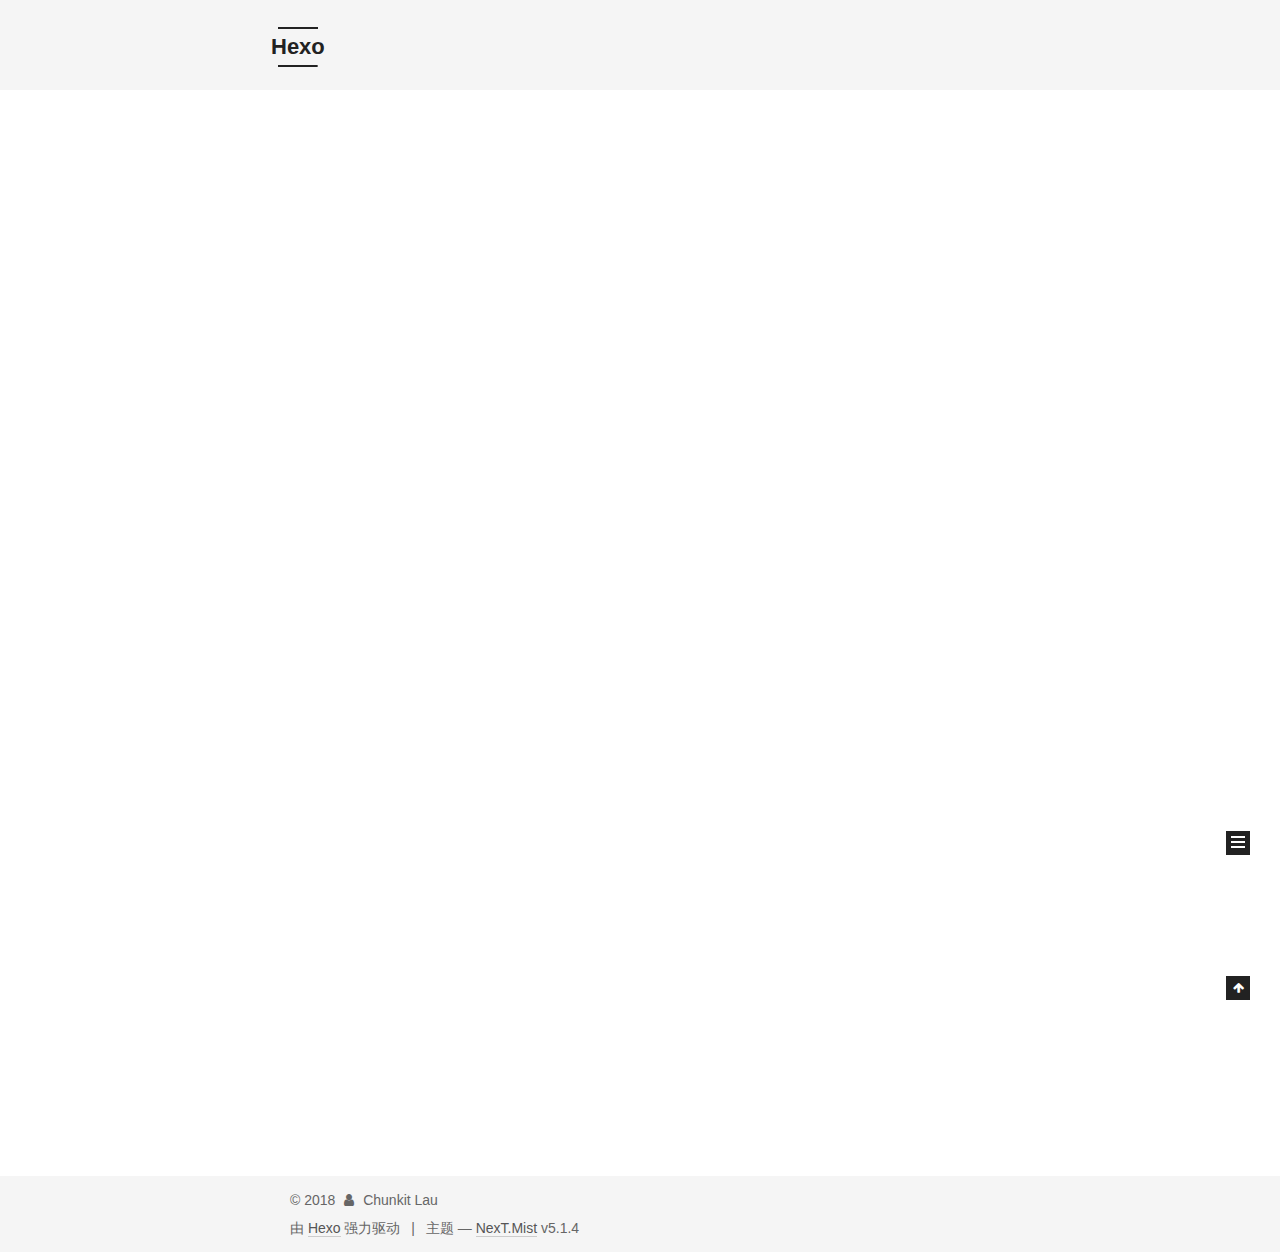
==== index.html @ 9e23fcc9 "Site updated: 2018-07-12 17:38:38" ====
<!DOCTYPE html>



  


<html class="theme-next mist use-motion" lang="zh-Hans">
<head>
  <meta charset="UTF-8"/>
<meta http-equiv="X-UA-Compatible" content="IE=edge" />
<meta name="viewport" content="width=device-width, initial-scale=1, maximum-scale=1"/>
<meta name="theme-color" content="#222">









<meta http-equiv="Cache-Control" content="no-transform" />
<meta http-equiv="Cache-Control" content="no-siteapp" />
















  
  
  <link href="/lib/fancybox/source/jquery.fancybox.css?v=2.1.5" rel="stylesheet" type="text/css" />







<link href="/lib/font-awesome/css/font-awesome.min.css?v=4.6.2" rel="stylesheet" type="text/css" />

<link href="/css/main.css?v=5.1.4" rel="stylesheet" type="text/css" />


  <link rel="apple-touch-icon" sizes="180x180" href="/images/apple-touch-icon-next.png?v=5.1.4">


  <link rel="icon" type="image/png" sizes="32x32" href="/images/favicon-32x32-next.png?v=5.1.4">


  <link rel="icon" type="image/png" sizes="16x16" href="/images/favicon-16x16-next.png?v=5.1.4">


  <link rel="mask-icon" href="/images/logo.svg?v=5.1.4" color="#222">





  <meta name="keywords" content="Hexo, NexT" />










<meta property="og:type" content="website">
<meta property="og:title" content="Hexo">
<meta property="og:url" content="http://yoursite.com/index.html">
<meta property="og:site_name" content="Hexo">
<meta property="og:locale" content="zh-Hans">
<meta name="twitter:card" content="summary">
<meta name="twitter:title" content="Hexo">



<script type="text/javascript" id="hexo.configurations">
  var NexT = window.NexT || {};
  var CONFIG = {
    root: '/',
    scheme: 'Mist',
    version: '5.1.4',
    sidebar: {"position":"left","display":"post","offset":12,"b2t":false,"scrollpercent":false,"onmobile":false},
    fancybox: true,
    tabs: true,
    motion: {"enable":true,"async":false,"transition":{"post_block":"fadeIn","post_header":"slideDownIn","post_body":"slideDownIn","coll_header":"slideLeftIn","sidebar":"slideUpIn"}},
    duoshuo: {
      userId: '0',
      author: '博主'
    },
    algolia: {
      applicationID: 'N5MAT02CD5',
      apiKey: '',
      indexName: 'chunkitlau.github.io',
      hits: {"per_page":10},
      labels: {"input_placeholder":"Search for Posts","hits_empty":"We didn't find any results for the search: ${query}","hits_stats":"${hits} results found in ${time} ms"}
    }
  };
</script>



  <link rel="canonical" href="http://yoursite.com/"/>





  <title>Hexo</title>
  





  <script type="text/javascript">
    var _hmt = _hmt || [];
    (function() {
      var hm = document.createElement("script");
      hm.src = "https://hm.baidu.com/hm.js?3baa346f0c1c2a21f8666bbfef09b961";
      var s = document.getElementsByTagName("script")[0];
      s.parentNode.insertBefore(hm, s);
    })();
  </script>




</head>

<body itemscope itemtype="http://schema.org/WebPage" lang="zh-Hans">

  
  
    
  

  <div class="container sidebar-position-left 
  page-home">
    <div class="headband"></div>

    <header id="header" class="header" itemscope itemtype="http://schema.org/WPHeader">
      <div class="header-inner"><div class="site-brand-wrapper">
  <div class="site-meta ">
    

    <div class="custom-logo-site-title">
      <a href="/"  class="brand" rel="start">
        <span class="logo-line-before"><i></i></span>
        <span class="site-title">Hexo</span>
        <span class="logo-line-after"><i></i></span>
      </a>
    </div>
      
        <p class="site-subtitle"></p>
      
  </div>

  <div class="site-nav-toggle">
    <button>
      <span class="btn-bar"></span>
      <span class="btn-bar"></span>
      <span class="btn-bar"></span>
    </button>
  </div>
</div>

<nav class="site-nav">
  

  
    <ul id="menu" class="menu">
      
        
        <li class="menu-item menu-item-home">
          <a href="/" rel="section">
            
              <i class="menu-item-icon fa fa-fw fa-home"></i> <br />
            
            首页
          </a>
        </li>
      
        
        <li class="menu-item menu-item-about">
          <a href="/about/" rel="section">
            
              <i class="menu-item-icon fa fa-fw fa-user"></i> <br />
            
            关于
          </a>
        </li>
      
        
        <li class="menu-item menu-item-tags">
          <a href="/tags/" rel="section">
            
              <i class="menu-item-icon fa fa-fw fa-tags"></i> <br />
            
            标签
          </a>
        </li>
      
        
        <li class="menu-item menu-item-categories">
          <a href="/categories/" rel="section">
            
              <i class="menu-item-icon fa fa-fw fa-th"></i> <br />
            
            分类
          </a>
        </li>
      
        
        <li class="menu-item menu-item-archives">
          <a href="/archives/" rel="section">
            
              <i class="menu-item-icon fa fa-fw fa-archive"></i> <br />
            
            归档
          </a>
        </li>
      

      
        <li class="menu-item menu-item-search">
          
            <a href="javascript:;" class="popup-trigger">
          
            
              <i class="menu-item-icon fa fa-search fa-fw"></i> <br />
            
            搜索
          </a>
        </li>
      
    </ul>
  

  
    <div class="site-search">
      
  
  <div class="algolia-popup popup search-popup">
    <div class="algolia-search">
      <div class="algolia-search-input-icon">
        <i class="fa fa-search"></i>
      </div>
      <div class="algolia-search-input" id="algolia-search-input"></div>
    </div>

    <div class="algolia-results">
      <div id="algolia-stats"></div>
      <div id="algolia-hits"></div>
      <div id="algolia-pagination" class="algolia-pagination"></div>
    </div>

    <span class="popup-btn-close">
      <i class="fa fa-times-circle"></i>
    </span>
  </div>




    </div>
  
</nav>



 </div>
    </header>

    <main id="main" class="main">
      <div class="main-inner">
        <div class="content-wrap">
          <div id="content" class="content">
            
  <section id="posts" class="posts-expand">
    
      

  

  
  
  

  <article class="post post-type-normal" itemscope itemtype="http://schema.org/Article">
  
  
  
  <div class="post-block">
    <link itemprop="mainEntityOfPage" href="http://yoursite.com/2018/07/11/hello-world/">

    <span hidden itemprop="author" itemscope itemtype="http://schema.org/Person">
      <meta itemprop="name" content="Chunkit Lau">
      <meta itemprop="description" content="">
      <meta itemprop="image" content="/images/avatar.gif">
    </span>

    <span hidden itemprop="publisher" itemscope itemtype="http://schema.org/Organization">
      <meta itemprop="name" content="Hexo">
    </span>

    
      <header class="post-header">

        
        
          <h1 class="post-title" itemprop="name headline">
                
                <a class="post-title-link" href="/2018/07/11/hello-world/" itemprop="url">Hello World</a></h1>
        

        <div class="post-meta">
          <span class="post-time">
            
              <span class="post-meta-item-icon">
                <i class="fa fa-calendar-o"></i>
              </span>
              
                <span class="post-meta-item-text">发表于</span>
              
              <time title="创建于" itemprop="dateCreated datePublished" datetime="2018-07-11T22:05:49+08:00">
                2018-07-11
              </time>
            

            

            
          </span>

          

          
            
          

          
          
             <span id="/2018/07/11/hello-world/" class="leancloud_visitors" data-flag-title="Hello World">
               <span class="post-meta-divider">|</span>
               <span class="post-meta-item-icon">
                 <i class="fa fa-eye"></i>
               </span>
               
                 <span class="post-meta-item-text">阅读次数&#58;</span>
               
                 <span class="leancloud-visitors-count"></span>
             </span>
          

          

          

          

        </div>
      </header>
    

    
    
    
    <div class="post-body" itemprop="articleBody">

      
      

      
        
          
            <p>Welcome to <a href="https://hexo.io/" target="_blank" rel="noopener">Hexo</a>! This is your very first post. Check <a href="https://hexo.io/docs/" target="_blank" rel="noopener">documentation</a> for more info. If you get any problems when using Hexo, you can find the answer in <a href="https://hexo.io/docs/troubleshooting.html" target="_blank" rel="noopener">troubleshooting</a> or you can ask me on <a href="https://github.com/hexojs/hexo/issues" target="_blank" rel="noopener">GitHub</a>.</p>
<h2 id="Quick-Start"><a href="#Quick-Start" class="headerlink" title="Quick Start"></a>Quick Start</h2><h3 id="Create-a-new-post"><a href="#Create-a-new-post" class="headerlink" title="Create a new post"></a>Create a new post</h3><figure class="highlight bash"><table><tr><td class="gutter"><pre><span class="line">1</span><br></pre></td><td class="code"><pre><span class="line">$ hexo new <span class="string">"My New Post"</span></span><br></pre></td></tr></table></figure>
<p>More info: <a href="https://hexo.io/docs/writing.html" target="_blank" rel="noopener">Writing</a></p>
<h3 id="Run-server"><a href="#Run-server" class="headerlink" title="Run server"></a>Run server</h3><figure class="highlight bash"><table><tr><td class="gutter"><pre><span class="line">1</span><br></pre></td><td class="code"><pre><span class="line">$ hexo server</span><br></pre></td></tr></table></figure>
<p>More info: <a href="https://hexo.io/docs/server.html" target="_blank" rel="noopener">Server</a></p>
<h3 id="Generate-static-files"><a href="#Generate-static-files" class="headerlink" title="Generate static files"></a>Generate static files</h3><figure class="highlight bash"><table><tr><td class="gutter"><pre><span class="line">1</span><br></pre></td><td class="code"><pre><span class="line">$ hexo generate</span><br></pre></td></tr></table></figure>
<p>More info: <a href="https://hexo.io/docs/generating.html" target="_blank" rel="noopener">Generating</a></p>
<h3 id="Deploy-to-remote-sites"><a href="#Deploy-to-remote-sites" class="headerlink" title="Deploy to remote sites"></a>Deploy to remote sites</h3><figure class="highlight bash"><table><tr><td class="gutter"><pre><span class="line">1</span><br></pre></td><td class="code"><pre><span class="line">$ hexo deploy</span><br></pre></td></tr></table></figure>
<p>More info: <a href="https://hexo.io/docs/deployment.html" target="_blank" rel="noopener">Deployment</a></p>

          
        
      
    </div>
    
    
    

    

    

    

    <footer class="post-footer">
      

      

      

      
      
        <div class="post-eof"></div>
      
    </footer>
  </div>
  
  
  
  </article>


    
  </section>

  


          </div>
          


          

        </div>
        
          
  
  <div class="sidebar-toggle">
    <div class="sidebar-toggle-line-wrap">
      <span class="sidebar-toggle-line sidebar-toggle-line-first"></span>
      <span class="sidebar-toggle-line sidebar-toggle-line-middle"></span>
      <span class="sidebar-toggle-line sidebar-toggle-line-last"></span>
    </div>
  </div>

  <aside id="sidebar" class="sidebar">
    
    <div class="sidebar-inner">

      

      

      <section class="site-overview-wrap sidebar-panel sidebar-panel-active">
        <div class="site-overview">
          <div class="site-author motion-element" itemprop="author" itemscope itemtype="http://schema.org/Person">
            
              <p class="site-author-name" itemprop="name">Chunkit Lau</p>
              <p class="site-description motion-element" itemprop="description"></p>
          </div>

          <nav class="site-state motion-element">

            
              <div class="site-state-item site-state-posts">
              
                <a href="/archives/">
              
                  <span class="site-state-item-count">1</span>
                  <span class="site-state-item-name">日志</span>
                </a>
              </div>
            

            

            

          </nav>

          

          

          
          

          
          

          

        </div>
      </section>

      

      

    </div>
  </aside>


        
      </div>
    </main>

    <footer id="footer" class="footer">
      <div class="footer-inner">
        <div class="copyright">&copy; <span itemprop="copyrightYear">2018</span>
  <span class="with-love">
    <i class="fa fa-user"></i>
  </span>
  <span class="author" itemprop="copyrightHolder">Chunkit Lau</span>

  
</div>


  <div class="powered-by">由 <a class="theme-link" target="_blank" href="https://hexo.io">Hexo</a> 强力驱动</div>



  <span class="post-meta-divider">|</span>



  <div class="theme-info">主题 &mdash; <a class="theme-link" target="_blank" href="https://github.com/iissnan/hexo-theme-next">NexT.Mist</a> v5.1.4</div>




        







        
      </div>
    </footer>

    
      <div class="back-to-top">
        <i class="fa fa-arrow-up"></i>
        
      </div>
    

    

  </div>

  

<script type="text/javascript">
  if (Object.prototype.toString.call(window.Promise) !== '[object Function]') {
    window.Promise = null;
  }
</script>









  












  
  
    <script type="text/javascript" src="/lib/jquery/index.js?v=2.1.3"></script>
  

  
  
    <script type="text/javascript" src="/lib/fastclick/lib/fastclick.min.js?v=1.0.6"></script>
  

  
  
    <script type="text/javascript" src="/lib/jquery_lazyload/jquery.lazyload.js?v=1.9.7"></script>
  

  
  
    <script type="text/javascript" src="/lib/velocity/velocity.min.js?v=1.2.1"></script>
  

  
  
    <script type="text/javascript" src="/lib/velocity/velocity.ui.min.js?v=1.2.1"></script>
  

  
  
    <script type="text/javascript" src="/lib/fancybox/source/jquery.fancybox.pack.js?v=2.1.5"></script>
  


  


  <script type="text/javascript" src="/js/src/utils.js?v=5.1.4"></script>

  <script type="text/javascript" src="/js/src/motion.js?v=5.1.4"></script>



  
  

  

  


  <script type="text/javascript" src="/js/src/bootstrap.js?v=5.1.4"></script>



  


  




	





  





  












  




  
  
  
  <link rel="stylesheet" href="/lib/algolia-instant-search/instantsearch.min.css">

  
  
  <script src="/lib/algolia-instant-search/instantsearch.min.js"></script>
  

  <script src="/js/src/algolia-search.js?v=5.1.4"></script>



  

  
  <script src="https://cdn1.lncld.net/static/js/av-core-mini-0.6.4.js"></script>
  <script>AV.initialize("2PmxTTbuvbkYBM9mvO3TwUJe-gzGzoHsz", "j1JaeFsKS33qqxUlwwRTXciv");</script>
  <script>
    function showTime(Counter) {
      var query = new AV.Query(Counter);
      var entries = [];
      var $visitors = $(".leancloud_visitors");

      $visitors.each(function () {
        entries.push( $(this).attr("id").trim() );
      });

      query.containedIn('url', entries);
      query.find()
        .done(function (results) {
          var COUNT_CONTAINER_REF = '.leancloud-visitors-count';

          if (results.length === 0) {
            $visitors.find(COUNT_CONTAINER_REF).text(0);
            return;
          }

          for (var i = 0; i < results.length; i++) {
            var item = results[i];
            var url = item.get('url');
            var time = item.get('time');
            var element = document.getElementById(url);

            $(element).find(COUNT_CONTAINER_REF).text(time);
          }
          for(var i = 0; i < entries.length; i++) {
            var url = entries[i];
            var element = document.getElementById(url);
            var countSpan = $(element).find(COUNT_CONTAINER_REF);
            if( countSpan.text() == '') {
              countSpan.text(0);
            }
          }
        })
        .fail(function (object, error) {
          console.log("Error: " + error.code + " " + error.message);
        });
    }

    function addCount(Counter) {
      var $visitors = $(".leancloud_visitors");
      var url = $visitors.attr('id').trim();
      var title = $visitors.attr('data-flag-title').trim();
      var query = new AV.Query(Counter);

      query.equalTo("url", url);
      query.find({
        success: function(results) {
          if (results.length > 0) {
            var counter = results[0];
            counter.fetchWhenSave(true);
            counter.increment("time");
            counter.save(null, {
              success: function(counter) {
                var $element = $(document.getElementById(url));
                $element.find('.leancloud-visitors-count').text(counter.get('time'));
              },
              error: function(counter, error) {
                console.log('Failed to save Visitor num, with error message: ' + error.message);
              }
            });
          } else {
            var newcounter = new Counter();
            /* Set ACL */
            var acl = new AV.ACL();
            acl.setPublicReadAccess(true);
            acl.setPublicWriteAccess(true);
            newcounter.setACL(acl);
            /* End Set ACL */
            newcounter.set("title", title);
            newcounter.set("url", url);
            newcounter.set("time", 1);
            newcounter.save(null, {
              success: function(newcounter) {
                var $element = $(document.getElementById(url));
                $element.find('.leancloud-visitors-count').text(newcounter.get('time'));
              },
              error: function(newcounter, error) {
                console.log('Failed to create');
              }
            });
          }
        },
        error: function(error) {
          console.log('Error:' + error.code + " " + error.message);
        }
      });
    }

    $(function() {
      var Counter = AV.Object.extend("Counter");
      if ($('.leancloud_visitors').length == 1) {
        addCount(Counter);
      } else if ($('.post-title-link').length > 1) {
        showTime(Counter);
      }
    });
  </script>



  

  

  
  

  

  

  

</body>
</html>
---- css/main.css ----
/* normalize.css v3.0.2 | MIT License | git.io/normalize */
html {
  font-family: sans-serif; /* 1 */
  -ms-text-size-adjust: 100%; /* 2 */
  -webkit-text-size-adjust: 100%; /* 2 */
}
body {
  margin: 0;
}
article,
aside,
details,
figcaption,
figure,
footer,
header,
hgroup,
main,
menu,
nav,
section,
summary {
  display: block;
}
audio,
canvas,
progress,
video {
  display: inline-block; /* 1 */
  vertical-align: baseline; /* 2 */
}
audio:not([controls]) {
  display: none;
  height: 0;
}
[hidden],
template {
  display: none;
}
a {
  background-color: transparent;
}
a:active,
a:hover {
  outline: 0;
}
abbr[title] {
  border-bottom: 1px dotted;
}
b,
strong {
  font-weight: bold;
}
dfn {
  font-style: italic;
}
h1 {
  font-size: 2em;
  margin: 0.67em 0;
}
mark {
  background: #ff0;
  color: #000;
}
small {
  font-size: 80%;
}
sub,
sup {
  font-size: 75%;
  line-height: 0;
  position: relative;
  vertical-align: baseline;
}
sup {
  top: -0.5em;
}
sub {
  bottom: -0.25em;
}
img {
  border: 0;
}
svg:not(:root) {
  overflow: hidden;
}
figure {
  margin: 1em 40px;
}
hr {
  -moz-box-sizing: content-box;
  box-sizing: content-box;
  height: 0;
}
pre {
  overflow: auto;
}
code,
kbd,
pre,
samp {
  font-family: monospace, monospace;
  font-size: 1em;
}
button,
input,
optgroup,
select,
textarea {
  color: inherit; /* 1 */
  font: inherit; /* 2 */
  margin: 0; /* 3 */
}
button {
  overflow: visible;
}
button,
select {
  text-transform: none;
}
button,
html input[type="button"],
input[type="reset"],
input[type="submit"] {
  -webkit-appearance: button; /* 2 */
  cursor: pointer; /* 3 */
}
button[disabled],
html input[disabled] {
  cursor: default;
}
button::-moz-focus-inner,
input::-moz-focus-inner {
  border: 0;
  padding: 0;
}
input {
  line-height: normal;
}
input[type="checkbox"],
input[type="radio"] {
  box-sizing: border-box; /* 1 */
  padding: 0; /* 2 */
}
input[type="number"]::-webkit-inner-spin-button,
input[type="number"]::-webkit-outer-spin-button {
  height: auto;
}
input[type="search"] {
  -webkit-appearance: textfield; /* 1 */
  -moz-box-sizing: content-box;
  -webkit-box-sizing: content-box; /* 2 */
  box-sizing: content-box;
}
input[type="search"]::-webkit-search-cancel-button,
input[type="search"]::-webkit-search-decoration {
  -webkit-appearance: none;
}
fieldset {
  border: 1px solid #c0c0c0;
  margin: 0 2px;
  padding: 0.35em 0.625em 0.75em;
}
legend {
  border: 0; /* 1 */
  padding: 0; /* 2 */
}
textarea {
  overflow: auto;
}
optgroup {
  font-weight: bold;
}
table {
  border-collapse: collapse;
  border-spacing: 0;
}
td,
th {
  padding: 0;
}
::selection {
  background: #262a30;
  color: #fff;
}
body {
  position: relative;
  font-family: 'Lato', "PingFang SC", "Microsoft YaHei", sans-serif;
  font-size: 14px;
  line-height: 2;
  color: #555;
  background: #fff;
}
@media (max-width: 767px) {
  body {
    padding-right: 0 !important;
  }
}
@media (min-width: 768px) and (max-width: 991px) {
  body {
    padding-right: 0 !important;
  }
}
@media (min-width: 1600px) {
  body {
    font-size: 16px;
  }
}
h1,
h2,
h3,
h4,
h5,
h6 {
  margin: 0;
  padding: 0;
  font-weight: bold;
  line-height: 1.5;
  font-family: 'Lato', "PingFang SC", "Microsoft YaHei", sans-serif;
}
h2,
h3,
h4,
h5,
h6 {
  margin: 20px 0 15px;
}
h1 {
  font-size: 24px;
}
@media (max-width: 767px) {
  h1 {
    font-size: 20px;
  }
}
h2 {
  font-size: 22px;
}
@media (max-width: 767px) {
  h2 {
    font-size: 18px;
  }
}
h3 {
  font-size: 20px;
}
@media (max-width: 767px) {
  h3 {
    font-size: 16px;
  }
}
h4 {
  font-size: 18px;
}
@media (max-width: 767px) {
  h4 {
    font-size: 14px;
  }
}
h5 {
  font-size: 16px;
}
@media (max-width: 767px) {
  h5 {
    font-size: 12px;
  }
}
h6 {
  font-size: 14px;
}
@media (max-width: 767px) {
  h6 {
    font-size: 10px;
  }
}
p {
  margin: 0 0 20px 0;
}
a {
  color: #555;
  text-decoration: none;
  outline: none;
  border-bottom: 1px solid #999;
  word-wrap: break-word;
}
a:hover {
  color: #222;
  border-bottom-color: #222;
}
blockquote {
  margin: 0;
  padding: 0;
}
img {
  display: block;
  margin: auto;
  max-width: 100%;
  height: auto;
}
hr {
  margin: 40px 0;
  height: 3px;
  border: none;
  background-color: #ddd;
  background-image: repeating-linear-gradient(-45deg, #fff, #fff 4px, transparent 4px, transparent 8px);
}
blockquote {
  padding: 0 15px;
  color: #666;
  border-left: 4px solid #ddd;
}
blockquote cite::before {
  content: "-";
  padding: 0 5px;
}
dt {
  font-weight: 700;
}
dd {
  margin: 0;
  padding: 0;
}
kbd {
  border: 1px solid #ccc;
  border-radius: 0.2em;
  box-shadow: 0.1em 0.1em 0.2em rgba(0,0,0,0.1);
  background-color: #f9f9f9;
  font-family: inherit;
  background-image: -webkit-linear-gradient(top, #eee, #fff, #eee);
  padding: 0.1em 0.3em;
  white-space: nowrap;
}
.text-left {
  text-align: left;
}
.text-center {
  text-align: center;
}
.text-right {
  text-align: right;
}
.text-justify {
  text-align: justify;
}
.text-nowrap {
  white-space: nowrap;
}
.text-lowercase {
  text-transform: lowercase;
}
.text-uppercase {
  text-transform: uppercase;
}
.text-capitalize {
  text-transform: capitalize;
}
.center-block {
  display: block;
  margin-left: auto;
  margin-right: auto;
}
.clearfix:before,
.clearfix:after {
  content: " ";
  display: table;
}
.clearfix:after {
  clear: both;
}
.pullquote {
  width: 45%;
}
.pullquote.left {
  float: left;
  margin-left: 5px;
  margin-right: 10px;
}
.pullquote.right {
  float: right;
  margin-left: 10px;
  margin-right: 5px;
}
.affix.affix.affix {
  position: fixed;
}
.translation {
  margin-top: -20px;
  font-size: 14px;
  color: #999;
}
.scrollbar-measure {
  width: 100px;
  height: 100px;
  overflow: scroll;
  position: absolute;
  top: -9999px;
}
.use-motion .motion-element {
  opacity: 0;
}
table {
  margin: 20px 0;
  width: 100%;
  border-collapse: collapse;
  border-spacing: 0;
  border: 1px solid #ddd;
  font-size: 14px;
  table-layout: fixed;
  word-wrap: break-all;
}
table>tbody>tr:nth-of-type(odd) {
  background-color: #f9f9f9;
}
table>tbody>tr:hover {
  background-color: #f5f5f5;
}
caption,
th,
td {
  padding: 8px;
  text-align: left;
  vertical-align: middle;
  font-weight: normal;
}
th,
td {
  border-bottom: 3px solid #ddd;
  border-right: 1px solid #eee;
}
th {
  padding-bottom: 10px;
  font-weight: 700;
}
td {
  border-bottom-width: 1px;
}
html,
body {
  height: 100%;
}
.container {
  position: relative;
  min-height: 100%;
}
.header-inner {
  margin: 0 auto;
  padding: 100px 0 70px;
  width: 700px;
}
@media (min-width: 1600px) {
  .container .header-inner {
    width: 900px;
  }
}
.main {
  padding-bottom: 150px;
}
.main-inner {
  margin: 0 auto;
  width: 700px;
}
@media (min-width: 1600px) {
  .container .main-inner {
    width: 900px;
  }
}
.footer {
  position: absolute;
  left: 0;
  bottom: 0;
  width: 100%;
  min-height: 50px;
}
.footer-inner {
  box-sizing: border-box;
  margin: 20px auto;
  width: 700px;
}
@media (min-width: 1600px) {
  .container .footer-inner {
    width: 900px;
  }
}
pre,
.highlight {
  overflow: auto;
  margin: 20px 0;
  padding: 0;
  font-size: 13px;
  color: #4d4d4c;
  background: #f7f7f7;
  line-height: 1.6;
}
pre,
code {
  font-family: consolas, Menlo, "PingFang SC", "Microsoft YaHei", monospace;
}
code {
  padding: 2px 4px;
  word-wrap: break-word;
  color: #555;
  background: #eee;
  border-radius: 3px;
  font-size: 13px;
}
pre {
  padding: 10px;
}
pre code {
  padding: 0;
  color: #4d4d4c;
  background: none;
  text-shadow: none;
}
.highlight {
  border-radius: 1px;
}
.highlight pre {
  border: none;
  margin: 0;
  padding: 10px 0;
}
.highlight table {
  margin: 0;
  width: auto;
  border: none;
}
.highlight td {
  border: none;
  padding: 0;
}
.highlight figcaption {
  font-size: 1em;
  color: #4d4d4c;
  line-height: 1em;
  margin-bottom: 1em;
}
.highlight figcaption:before,
.highlight figcaption:after {
  content: " ";
  display: table;
}
.highlight figcaption:after {
  clear: both;
}
.highlight figcaption a {
  float: right;
  color: #4d4d4c;
}
.highlight figcaption a:hover {
  border-bottom-color: #4d4d4c;
}
.highlight .gutter pre {
  padding-left: 10px;
  padding-right: 10px;
  color: #869194;
  text-align: right;
  background-color: #eff2f3;
}
.highlight .code pre {
  width: 100%;
  padding-left: 10px;
  padding-right: 10px;
  background-color: #f7f7f7;
}
.highlight .line {
  height: 20px;
}
.gutter {
  -webkit-user-select: none;
  -moz-user-select: none;
  -ms-user-select: none;
  user-select: none;
}
.gist table {
  width: auto;
}
.gist table td {
  border: none;
}
pre .deletion {
  background: #fdd;
}
pre .addition {
  background: #dfd;
}
pre .meta {
  color: #8959a8;
}
pre .comment {
  color: #8e908c;
}
pre .variable,
pre .attribute,
pre .tag,
pre .regexp,
pre .ruby .constant,
pre .xml .tag .title,
pre .xml .pi,
pre .xml .doctype,
pre .html .doctype,
pre .css .id,
pre .css .class,
pre .css .pseudo {
  color: #c82829;
}
pre .number,
pre .preprocessor,
pre .built_in,
pre .literal,
pre .params,
pre .constant,
pre .command {
  color: #f5871f;
}
pre .ruby .class .title,
pre .css .rules .attribute,
pre .string,
pre .value,
pre .inheritance,
pre .header,
pre .ruby .symbol,
pre .xml .cdata,
pre .special,
pre .number,
pre .formula {
  color: #718c00;
}
pre .title,
pre .css .hexcolor {
  color: #3e999f;
}
pre .function,
pre .python .decorator,
pre .python .title,
pre .ruby .function .title,
pre .ruby .title .keyword,
pre .perl .sub,
pre .javascript .title,
pre .coffeescript .title {
  color: #4271ae;
}
pre .keyword,
pre .javascript .function {
  color: #8959a8;
}
.full-image.full-image.full-image.full-image {
  border: none;
  max-width: 100%;
  width: auto;
  margin: 20px auto 25px;
}
@media (min-width: 992px) {
  .full-image.full-image.full-image.full-image {
    max-width: none;
    width: 110%;
    margin: 25px -5%;
  }
}
.blockquote-center,
.page-home .post-type-quote blockquote,
.page-post-detail .post-type-quote blockquote {
  position: relative;
  margin: 40px 0;
  padding: 0;
  border-left: none;
  text-align: center;
}
.blockquote-center::before,
.page-home .post-type-quote blockquote::before,
.page-post-detail .post-type-quote blockquote::before,
.blockquote-center::after,
.page-home .post-type-quote blockquote::after,
.page-post-detail .post-type-quote blockquote::after {
  position: absolute;
  content: ' ';
  display: block;
  width: 100%;
  height: 24px;
  opacity: 0.2;
  background-repeat: no-repeat;
  background-position: 0 -6px;
  background-size: 22px 22px;
}
.blockquote-center::before,
.page-home .post-type-quote blockquote::before,
.page-post-detail .post-type-quote blockquote::before {
  top: -20px;
  background-image: url("../images/quote-l.svg");
  border-top: 1px solid #ccc;
}
.blockquote-center::after,
.page-home .post-type-quote blockquote::after,
.page-post-detail .post-type-quote blockquote::after {
  bottom: -20px;
  background-image: url("../images/quote-r.svg");
  border-bottom: 1px solid #ccc;
  background-position: 100% 8px;
}
.blockquote-center p,
.page-home .post-type-quote blockquote p,
.page-post-detail .post-type-quote blockquote p,
.blockquote-center div,
.page-home .post-type-quote blockquote div,
.page-post-detail .post-type-quote blockquote div {
  text-align: center;
}
.post .post-body .group-picture img {
  box-sizing: border-box;
  padding: 0 3px;
  border: none;
}
.post .group-picture-row {
  overflow: hidden;
  margin-top: 6px;
}
.post .group-picture-row:first-child {
  margin-top: 0;
}
.post .group-picture-column {
  float: left;
}
.page-post-detail .post-body .group-picture-column {
  float: none;
  margin-top: 10px;
  width: auto !important;
}
.page-post-detail .post-body .group-picture-column img {
  margin: 0 auto;
}
.page-archive .group-picture-container {
  overflow: hidden;
}
.page-archive .group-picture-row {
  float: left;
}
.page-archive .group-picture-row:first-child {
  margin-top: 6px;
}
.page-archive .group-picture-column {
  max-width: 150px;
  max-height: 150px;
}
.post-body .note {
  position: relative;
  padding: 15px;
  margin-bottom: 20px;
  border: 1px solid #eee;
  border-left-width: 5px;
  border-radius: 3px;
}
.post-body .note h2,
.post-body .note h3,
.post-body .note h4,
.post-body .note h5,
.post-body .note h6 {
  margin-top: 0;
  margin-bottom: 0;
  border-bottom: initial;
  padding-top: 0 !important;
}
.post-body .note p:first-child,
.post-body .note ul:first-child,
.post-body .note ol:first-child,
.post-body .note table:first-child,
.post-body .note pre:first-child,
.post-body .note blockquote:first-child {
  margin-top: 0;
}
.post-body .note p:last-child,
.post-body .note ul:last-child,
.post-body .note ol:last-child,
.post-body .note table:last-child,
.post-body .note pre:last-child,
.post-body .note blockquote:last-child {
  margin-bottom: 0;
}
.post-body .note.default {
  border-left-color: #777;
}
.post-body .note.default h2,
.post-body .note.default h3,
.post-body .note.default h4,
.post-body .note.default h5,
.post-body .note.default h6 {
  color: #777;
}
.post-body .note.primary {
  border-left-color: #6f42c1;
}
.post-body .note.primary h2,
.post-body .note.primary h3,
.post-body .note.primary h4,
.post-body .note.primary h5,
.post-body .note.primary h6 {
  color: #6f42c1;
}
.post-body .note.info {
  border-left-color: #428bca;
}
.post-body .note.info h2,
.post-body .note.info h3,
.post-body .note.info h4,
.post-body .note.info h5,
.post-body .note.info h6 {
  color: #428bca;
}
.post-body .note.success {
  border-left-color: #5cb85c;
}
.post-body .note.success h2,
.post-body .note.success h3,
.post-body .note.success h4,
.post-body .note.success h5,
.post-body .note.success h6 {
  color: #5cb85c;
}
.post-body .note.warning {
  border-left-color: #f0ad4e;
}
.post-body .note.warning h2,
.post-body .note.warning h3,
.post-body .note.warning h4,
.post-body .note.warning h5,
.post-body .note.warning h6 {
  color: #f0ad4e;
}
.post-body .note.danger {
  border-left-color: #d9534f;
}
.post-body .note.danger h2,
.post-body .note.danger h3,
.post-body .note.danger h4,
.post-body .note.danger h5,
.post-body .note.danger h6 {
  color: #d9534f;
}
.post-body .label {
  display: inline;
  padding: 0 2px;
  white-space: nowrap;
}
.post-body .label.default {
  background-color: #f0f0f0;
}
.post-body .label.primary {
  background-color: #efe6f7;
}
.post-body .label.info {
  background-color: #e5f2f8;
}
.post-body .label.success {
  background-color: #e7f4e9;
}
.post-body .label.warning {
  background-color: #fcf6e1;
}
.post-body .label.danger {
  background-color: #fae8eb;
}
.post-body .tabs {
  position: relative;
  display: block;
  margin-bottom: 20px;
  padding-top: 10px;
}
.post-body .tabs ul.nav-tabs {
  margin: 0;
  padding: 0;
  display: flex;
  margin-bottom: -1px;
}
@media (max-width: 413px) {
  .post-body .tabs ul.nav-tabs {
    display: block;
    margin-bottom: 5px;
  }
}
.post-body .tabs ul.nav-tabs li.tab {
  list-style-type: none !important;
  margin: 0 0.25em 0 0;
  border-top: 3px solid transparent;
  border-left: 1px solid transparent;
  border-right: 1px solid transparent;
}
@media (max-width: 413px) {
  .post-body .tabs ul.nav-tabs li.tab {
    margin: initial;
    border-top: 1px solid transparent;
    border-left: 3px solid transparent;
    border-right: 1px solid transparent;
    border-bottom: 1px solid transparent;
  }
}
.post-body .tabs ul.nav-tabs li.tab a {
  outline: 0;
  border-bottom: initial;
  display: block;
  line-height: 1.8em;
  padding: 0.25em 0.75em;
  transition-duration: 0.2s;
  transition-timing-function: ease-out;
  transition-delay: 0s;
}
.post-body .tabs ul.nav-tabs li.tab a i {
  width: 1.285714285714286em;
}
.post-body .tabs ul.nav-tabs li.tab.active {
  border-top: 3px solid #fc6423;
  border-left: 1px solid #ddd;
  border-right: 1px solid #ddd;
  background-color: #fff;
}
@media (max-width: 413px) {
  .post-body .tabs ul.nav-tabs li.tab.active {
    border-top: 1px solid #ddd;
    border-left: 3px solid #fc6423;
    border-right: 1px solid #ddd;
    border-bottom: 1px solid #ddd;
  }
}
.post-body .tabs ul.nav-tabs li.tab.active a {
  cursor: default;
  color: #555;
}
.post-body .tabs .tab-content {
  background-color: #fff;
}
.post-body .tabs .tab-content .tab-pane {
  border: 1px solid #ddd;
  padding: 20px 20px 0 20px;
}
.post-body .tabs .tab-content .tab-pane:not(.active) {
  display: none !important;
}
.post-body .tabs .tab-content .tab-pane.active {
  display: block !important;
}
.btn {
  display: inline-block;
  padding: 0 20px;
  font-size: 14px;
  color: #555;
  background: transparent;
  border: 2px solid #222;
  text-decoration: none;
  border-radius: 0;
  transition-property: background-color;
  transition-duration: 0.2s;
  transition-timing-function: ease-in-out;
  transition-delay: 0s;
  line-height: 2;
}
.btn:hover {
  border-color: #222;
  color: #222;
  background: #fff;
}
.btn +.btn {
  margin: 0 0 8px 8px;
}
.btn .fa-fw {
  width: 1.285714285714286em;
  text-align: left;
}
.btn-bar {
  display: block;
  width: 22px;
  height: 2px;
  background: #555;
  border-radius: 1px;
}
.btn-bar+.btn-bar {
  margin-top: 4px;
}
.pagination {
  margin: 120px 0 40px;
  text-align: center;
  border-top: 1px solid #eee;
}
.page-number-basic,
.pagination .prev,
.pagination .next,
.pagination .page-number,
.pagination .space {
  display: inline-block;
  position: relative;
  top: -1px;
  margin: 0 10px;
  padding: 0 11px;
}
@media (max-width: 767px) {
  .page-number-basic,
  .pagination .prev,
  .pagination .next,
  .pagination .page-number,
  .pagination .space {
    margin: 0 5px;
  }
}
.pagination .prev,
.pagination .next,
.pagination .page-number {
  border-bottom: 0;
  border-top: 1px solid #eee;
  transition-property: border-color;
  transition-duration: 0.2s;
  transition-timing-function: ease-in-out;
  transition-delay: 0s;
}
.pagination .prev:hover,
.pagination .next:hover,
.pagination .page-number:hover {
  border-top-color: #222;
}
.pagination .space {
  padding: 0;
  margin: 0;
}
.pagination .prev {
  margin-left: 0;
}
.pagination .next {
  margin-right: 0;
}
.pagination .page-number.current,
.algolia-pagination .current .page-number {
  color: #fff;
  background: #ccc;
  border-top-color: #ccc;
}
@media (max-width: 767px) {
  .pagination {
    border-top: none;
  }
  .pagination .prev,
  .pagination .next,
  .pagination .page-number {
    margin-bottom: 10px;
    border-top: 0;
    border-bottom: 1px solid #eee;
    padding: 0 10px;
  }
  .pagination .prev:hover,
  .pagination .next:hover,
  .pagination .page-number:hover {
    border-bottom-color: #222;
  }
}
.comments {
  margin: 60px 20px 0;
}
.tag-cloud {
  text-align: center;
}
.tag-cloud a {
  display: inline-block;
  margin: 10px;
}
.back-to-top {
  box-sizing: border-box;
  position: fixed;
  bottom: -100px;
  right: 30px;
  z-index: 1050;
  padding: 0 6px;
  width: 24px;
  background: #222;
  font-size: 12px;
  opacity: 1;
  color: #fff;
  cursor: pointer;
  text-align: center;
  -webkit-transform: translateZ(0);
  transition-property: bottom;
  transition-duration: 0.2s;
  transition-timing-function: ease-in-out;
  transition-delay: 0s;
}
@media (min-width: 768px) and (max-width: 991px) {
  .back-to-top {
    display: none !important;
  }
}
@media (max-width: 767px) {
  .back-to-top {
    display: none !important;
  }
}
.back-to-top.back-to-top-on {
  bottom: 19px;
}
.header {
  background: transparent;
}
.header-inner {
  position: relative;
}
.headband {
  height: 3px;
  background: #222;
}
.site-meta {
  margin: 0;
  text-align: left;
}
@media (max-width: 767px) {
  .site-meta {
    text-align: center;
  }
}
.brand {
  position: relative;
  display: inline-block;
  padding: 0 40px;
  color: #222;
  background: #222;
  border-bottom: none;
}
.brand:hover {
  color: #222;
}
.logo {
  display: inline-block;
  margin-right: 5px;
  line-height: 36px;
  vertical-align: top;
}
.site-title {
  display: inline-block;
  vertical-align: top;
  line-height: 36px;
  font-size: 20px;
  font-weight: normal;
  font-family: 'Lato', "PingFang SC", "Microsoft YaHei", sans-serif;
}
.site-subtitle {
  margin-top: 10px;
  font-size: 13px;
  color: #999;
}
.use-motion .brand {
  opacity: 0;
}
.use-motion .logo,
.use-motion .site-title,
.use-motion .site-subtitle {
  opacity: 0;
  position: relative;
  top: -10px;
}
.site-nav-toggle {
  display: none;
  position: absolute;
  top: 10px;
  left: 10px;
}
@media (max-width: 767px) {
  .site-nav-toggle {
    display: block;
  }
}
.site-nav-toggle button {
  margin-top: 2px;
  padding: 9px 10px;
  background: transparent;
  border: none;
}
@media (max-width: 767px) {
  .site-nav {
    display: none;
    margin: 0 -10px;
    padding: 0 10px;
    clear: both;
    border-top: 1px solid #ddd;
  }
}
@media (min-width: 768px) and (max-width: 991px) {
  .site-nav {
    display: block !important;
  }
}
@media (min-width: 992px) {
  .site-nav {
    display: block !important;
  }
}
.menu {
  margin-top: 20px;
  padding-left: 0;
  text-align: center;
}
.menu .menu-item {
  display: inline-block;
  margin: 0 10px;
  list-style: none;
}
@media screen and (max-width: 767px) {
  .menu .menu-item {
    margin-top: 10px;
  }
}
.menu .menu-item a {
  display: block;
  font-size: 13px;
  line-height: inherit;
  border-bottom: 1px solid transparent;
  transition-property: border-color;
  transition-duration: 0.2s;
  transition-timing-function: ease-in-out;
  transition-delay: 0s;
}
.menu .menu-item a:hover {
  border-bottom-color: #222;
}
.menu .menu-item .fa {
  margin-right: 5px;
}
.use-motion .menu-item {
  opacity: 0;
}
.post-body {
  font-family: 'Lato', "PingFang SC", "Microsoft YaHei", sans-serif;
}
@media (max-width: 767px) {
  .post-body {
    word-break: break-word;
  }
}
.post-body .fancybox img {
  display: block !important;
  margin: 0 auto;
  cursor: pointer;
  cursor: zoom-in;
  cursor: -webkit-zoom-in;
}
.post-body .image-caption,
.post-body .figure .caption {
  margin: -20px auto 15px;
  text-align: center;
  font-size: 14px;
  color: #999;
  font-weight: bold;
  line-height: 1;
}
.post-sticky-flag {
  display: inline-block;
  font-size: 16px;
  -ms-transform: rotate(30deg);
  -webkit-transform: rotate(30deg);
  -moz-transform: rotate(30deg);
  -ms-transform: rotate(30deg);
  -o-transform: rotate(30deg);
  transform: rotate(30deg);
}
.use-motion .post-block,
.use-motion .pagination,
.use-motion .comments {
  opacity: 0;
}
.use-motion .post-header {
  opacity: 0;
}
.use-motion .post-body {
  opacity: 0;
}
.use-motion .collection-title {
  opacity: 0;
}
.posts-expand {
  padding-top: 40px;
}
@media (max-width: 767px) {
  .posts-expand {
    margin: 0 20px;
  }
  .post-body pre .gutter pre {
    padding-right: 10px;
  }
  .post-body .highlight {
    margin-left: 0px;
    margin-right: 0px;
    padding: 0;
  }
  .post-body .highlight .gutter pre {
    padding-right: 10px;
  }
}
@media (min-width: 992px) {
  .posts-expand .post-body {
    text-align: justify;
  }
}
.posts-expand .post-body h2,
.posts-expand .post-body h3,
.posts-expand .post-body h4,
.posts-expand .post-body h5,
.posts-expand .post-body h6 {
  padding-top: 10px;
}
.posts-expand .post-body h2 .header-anchor,
.posts-expand .post-body h3 .header-anchor,
.posts-expand .post-body h4 .header-anchor,
.posts-expand .post-body h5 .header-anchor,
.posts-expand .post-body h6 .header-anchor {
  float: right;
  margin-left: 10px;
  color: #ccc;
  border-bottom-style: none;
  visibility: hidden;
}
.posts-expand .post-body h2 .header-anchor:hover,
.posts-expand .post-body h3 .header-anchor:hover,
.posts-expand .post-body h4 .header-anchor:hover,
.posts-expand .post-body h5 .header-anchor:hover,
.posts-expand .post-body h6 .header-anchor:hover {
  color: inherit;
}
.posts-expand .post-body h2:hover .header-anchor,
.posts-expand .post-body h3:hover .header-anchor,
.posts-expand .post-body h4:hover .header-anchor,
.posts-expand .post-body h5:hover .header-anchor,
.posts-expand .post-body h6:hover .header-anchor {
  visibility: visible;
}
.posts-expand .post-body ul li {
  list-style: circle;
}
.posts-expand .post-body img {
  box-sizing: border-box;
  margin: auto;
  padding: 3px;
  border: 1px solid #ddd;
}
.posts-expand .post-body .fancybox img {
  margin: 0 auto 25px;
}
@media (max-width: 767px) {
  .posts-collapse {
    margin: 0 20px;
  }
  .posts-collapse .post-title,
  .posts-collapse .post-meta {
    display: block;
    width: auto;
    text-align: left;
  }
}
.posts-collapse {
  position: relative;
  z-index: 1010;
  margin-left: 0;
}
.posts-collapse::after {
  content: " ";
  position: absolute;
  top: 20px;
  left: 0;
  margin-left: -2px;
  width: 4px;
  height: 100%;
  background: #f5f5f5;
  z-index: -1;
}
@media (max-width: 767px) {
  .posts-collapse {
    margin: 0 20px;
  }
}
.posts-collapse .collection-title {
  position: relative;
  margin: 60px 0;
}
.posts-collapse .collection-title h1,
.posts-collapse .collection-title h2 {
  margin-left: 20px;
}
.posts-collapse .collection-title small {
  color: #bbb;
  margin-left: 5px;
}
.posts-collapse .collection-title::before {
  content: " ";
  position: absolute;
  left: 0;
  top: 50%;
  margin-left: -4px;
  margin-top: -4px;
  width: 8px;
  height: 8px;
  background: #bbb;
  border-radius: 50%;
}
.posts-collapse .post {
  margin: 30px 0;
}
.posts-collapse .post-header {
  position: relative;
  transition-duration: 0.2s;
  transition-timing-function: ease-in-out;
  transition-delay: 0s;
  transition-property: border;
  border-bottom: 1px dashed #ccc;
}
.posts-collapse .post-header::before {
  content: " ";
  position: absolute;
  left: 0;
  top: 12px;
  width: 6px;
  height: 6px;
  margin-left: -4px;
  background: #bbb;
  border-radius: 50%;
  border: 1px solid #fff;
  transition-duration: 0.2s;
  transition-timing-function: ease-in-out;
  transition-delay: 0s;
  transition-property: background;
}
.posts-collapse .post-header:hover {
  border-bottom-color: #666;
}
.posts-collapse .post-header:hover::before {
  background: #222;
}
.posts-collapse .post-meta {
  position: absolute;
  font-size: 12px;
  left: 20px;
  top: 5px;
}
.posts-collapse .post-comments-count {
  display: none;
}
.posts-collapse .post-title {
  margin-left: 60px;
  font-size: 16px;
  font-weight: normal;
  line-height: inherit;
}
.posts-collapse .post-title::after {
  margin-left: 3px;
  opacity: 0.6;
}
.posts-collapse .post-title a {
  color: #666;
  border-bottom: none;
}
.page-home .post-type-quote .post-header,
.page-post-detail .post-type-quote .post-header,
.page-home .post-type-quote .post-tags,
.page-post-detail .post-type-quote .post-tags {
  display: none;
}
.posts-expand .post-title {
  text-align: center;
  word-break: break-word;
  font-weight: 400;
}
.posts-expand .post-title-link {
  display: inline-block;
  position: relative;
  color: #555;
  border-bottom: none;
  line-height: 1.2;
  vertical-align: top;
}
.posts-expand .post-title-link::before {
  content: "";
  position: absolute;
  width: 100%;
  height: 2px;
  bottom: 0;
  left: 0;
  background-color: #000;
  visibility: hidden;
  -webkit-transform: scaleX(0);
  -moz-transform: scaleX(0);
  -ms-transform: scaleX(0);
  -o-transform: scaleX(0);
  transform: scaleX(0);
  transition-duration: 0.2s;
  transition-timing-function: ease-in-out;
  transition-delay: 0s;
}
.posts-expand .post-title-link:hover::before {
  visibility: visible;
  -webkit-transform: scaleX(1);
  -moz-transform: scaleX(1);
  -ms-transform: scaleX(1);
  -o-transform: scaleX(1);
  transform: scaleX(1);
}
.posts-expand .post-title-link .fa {
  font-size: 16px;
}
.posts-expand .post-meta {
  margin: 3px 0 60px 0;
  color: #999;
  font-family: 'Lato', "PingFang SC", "Microsoft YaHei", sans-serif;
  font-size: 12px;
  text-align: center;
}
.posts-expand .post-meta .post-category-list {
  display: inline-block;
  margin: 0;
  padding: 3px;
}
.posts-expand .post-meta .post-category-list-link {
  color: #999;
}
.posts-expand .post-meta .post-description {
  font-size: 14px;
  margin-top: 2px;
}
.post-meta-divider {
  margin: 0 0.5em;
}
.post-meta-item-icon {
  margin-right: 3px;
}
@media (min-width: 768px) and (max-width: 991px) {
  .post-meta-item-icon {
    display: inline-block;
  }
}
@media (max-width: 767px) {
  .post-meta-item-icon {
    display: inline-block;
  }
}
@media (min-width: 768px) and (max-width: 991px) {
  .post-meta-item-text {
    display: none;
  }
}
@media (max-width: 767px) {
  .post-meta-item-text {
    display: none;
  }
}
@media (max-width: 767px) {
  .posts-expand .post-comments-count {
    display: none;
  }
}
.post-button {
  margin-top: 40px;
}
.posts-expand .post-tags {
  margin-top: 40px;
  text-align: center;
}
.posts-expand .post-tags a {
  display: inline-block;
  margin-right: 10px;
  font-size: 13px;
}
.post-nav {
  display: table;
  margin-top: 15px;
  width: 100%;
  border-top: 1px solid #eee;
}
.post-nav-divider {
  display: table-cell;
  width: 10%;
}
.post-nav-item {
  display: table-cell;
  padding: 10px 0 0 0;
  width: 45%;
  vertical-align: top;
}
.post-nav-item a {
  position: relative;
  display: block;
  line-height: 25px;
  font-size: 14px;
  color: #555;
  border-bottom: none;
}
.post-nav-item a:hover {
  color: #222;
  border-bottom: none;
}
.post-nav-item a:active {
  top: 2px;
}
.post-nav-item .fa {
  position: absolute;
  top: 8px;
  left: 0;
  font-size: 12px;
}
.post-nav-next a {
  padding-left: 15px;
}
.post-nav-prev {
  text-align: right;
}
.post-nav-prev a {
  padding-right: 15px;
}
.post-nav-prev .fa {
  right: 0;
  left: auto;
}
.posts-expand .post-eof {
  display: block;
  margin: 80px auto 60px;
  width: 8%;
  height: 1px;
  background: #ccc;
  text-align: center;
}
.post:last-child .post-eof.post-eof.post-eof {
  display: none;
}
.post-gallery {
  display: table;
  table-layout: fixed;
  width: 100%;
  border-collapse: separate;
}
.post-gallery-row {
  display: table-row;
}
.post-gallery .post-gallery-img {
  display: table-cell;
  text-align: center;
  vertical-align: middle;
  border: none;
}
.post-gallery .post-gallery-img img {
  max-width: 100%;
  max-height: 100%;
  border: none;
}
.fancybox-close,
.fancybox-close:hover {
  border: none;
}
.rtl.post-body p,
.rtl.post-body a,
.rtl.post-body h1,
.rtl.post-body h2,
.rtl.post-body h3,
.rtl.post-body h4,
.rtl.post-body h5,
.rtl.post-body h6,
.rtl.post-body li,
.rtl.post-body ul,
.rtl.post-body ol {
  direction: rtl;
  font-family: UKIJ Ekran;
}
.rtl.post-title {
  font-family: UKIJ Ekran;
}
.sidebar {
  position: fixed;
  right: 0;
  top: 0;
  bottom: 0;
  width: 0;
  z-index: 1040;
  box-shadow: inset 0 2px 6px #000;
  background: #222;
  -webkit-transform: translateZ(0);
}
.sidebar a {
  color: #999;
  border-bottom-color: #555;
}
.sidebar a:hover {
  color: #eee;
}
@media (min-width: 768px) and (max-width: 991px) {
  .sidebar {
    display: none !important;
  }
}
@media (max-width: 767px) {
  .sidebar {
    display: none !important;
  }
}
.sidebar-inner {
  position: relative;
  padding: 20px 10px;
  color: #999;
  text-align: center;
}
.site-overview-wrap {
  overflow: hidden;
}
.site-overview {
  overflow-y: auto;
  overflow-x: hidden;
}
.sidebar-toggle {
  position: fixed;
  right: 30px;
  bottom: 45px;
  width: 14px;
  height: 14px;
  padding: 5px;
  background: #222;
  line-height: 0;
  z-index: 1050;
  cursor: pointer;
  -webkit-transform: translateZ(0);
}
@media (min-width: 768px) and (max-width: 991px) {
  .sidebar-toggle {
    display: none !important;
  }
}
@media (max-width: 767px) {
  .sidebar-toggle {
    display: none !important;
  }
}
.sidebar-toggle-line {
  position: relative;
  display: inline-block;
  vertical-align: top;
  height: 2px;
  width: 100%;
  background: #fff;
  margin-top: 3px;
}
.sidebar-toggle-line:first-child {
  margin-top: 0;
}
.site-author-image {
  display: block;
  margin: 0 auto;
  padding: 2px;
  max-width: 96px;
  height: auto;
  border: 2px solid #333;
}
.site-author-name {
  margin: 5px 0 0;
  text-align: center;
  color: #f5f5f5;
  font-weight: normal;
}
.site-description {
  margin-top: 5px;
  text-align: center;
  font-size: 14px;
  color: #999;
}
.site-state {
  overflow: hidden;
  line-height: 1.4;
  white-space: nowrap;
  text-align: center;
}
.site-state-item {
  display: inline-block;
  padding: 0 15px;
  border-left: 1px solid #333;
}
.site-state-item:first-child {
  border-left: none;
}
.site-state-item a {
  border-bottom: none;
}
.site-state-item-count {
  display: block;
  text-align: center;
  color: inherit;
  font-weight: 600;
  font-size: 18px;
}
.site-state-item-name {
  font-size: 13px;
  color: inherit;
}
.feed-link {
  margin-top: 20px;
}
.feed-link a {
  display: inline-block;
  padding: 0 15px;
  color: #fc6423;
  border: 1px solid #fc6423;
  border-radius: 4px;
}
.feed-link a i {
  color: #fc6423;
  font-size: 14px;
}
.feed-link a:hover {
  color: #fff;
  background: #fc6423;
}
.feed-link a:hover i {
  color: #fff;
}
.links-of-author {
  margin-top: 20px;
}
.links-of-author a {
  display: inline-block;
  vertical-align: middle;
  margin-right: 10px;
  margin-bottom: 10px;
  border-bottom-color: #555;
  font-size: 13px;
}
.links-of-author a:before {
  display: inline-block;
  vertical-align: middle;
  margin-right: 3px;
  content: " ";
  width: 4px;
  height: 4px;
  border-radius: 50%;
  background: #ffbe0f;
}
.links-of-blogroll {
  font-size: 13px;
}
.links-of-blogroll-title {
  margin-top: 20px;
  font-size: 14px;
  font-weight: 600;
}
.links-of-blogroll-list {
  margin: 0;
  padding: 0;
  list-style: none;
}
.links-of-blogroll-item {
  padding: 2px 10px;
}
.links-of-blogroll-item a {
  max-width: 280px;
  box-sizing: border-box;
  display: inline-block;
  overflow: hidden;
  white-space: nowrap;
  text-overflow: ellipsis;
}
.sidebar-nav {
  margin: 0 0 20px;
  padding-left: 0;
}
.sidebar-nav li {
  display: inline-block;
  cursor: pointer;
  border-bottom: 1px solid transparent;
  font-size: 14px;
  color: #555;
}
.sidebar-nav li:hover {
  color: #f5f5f5;
}
.page-post-detail .sidebar-nav-toc {
  padding: 0 5px;
}
.page-post-detail .sidebar-nav-overview {
  margin-left: 10px;
}
.sidebar-nav .sidebar-nav-active {
  color: #87daff;
  border-bottom-color: #87daff;
}
.sidebar-nav .sidebar-nav-active:hover {
  color: #87daff;
}
.sidebar-panel {
  display: none;
}
.sidebar-panel-active {
  display: block;
}
.post-toc-empty {
  font-size: 14px;
  color: #666;
}
.post-toc-wrap {
  overflow: hidden;
}
.post-toc {
  overflow: auto;
}
.post-toc ol {
  margin: 0;
  padding: 0 2px 5px 10px;
  text-align: left;
  list-style: none;
  font-size: 14px;
}
.post-toc ol > ol {
  padding-left: 0;
}
.post-toc ol a {
  transition-duration: 0.2s;
  transition-timing-function: ease-in-out;
  transition-delay: 0s;
  transition-property: all;
  color: #999;
  border-bottom-color: #555;
}
.post-toc ol a:hover {
  color: #ccc;
  border-bottom-color: #ccc;
}
.post-toc .nav-item {
  overflow: hidden;
  text-overflow: ellipsis;
  text-align: justify;
  white-space: nowrap;
  line-height: 1.8;
}
.post-toc .nav .nav-child {
  display: none;
}
.post-toc .nav .active > .nav-child {
  display: block;
}
.post-toc .nav .active-current > .nav-child {
  display: block;
}
.post-toc .nav .active-current > .nav-child > .nav-item {
  display: block;
}
.post-toc .nav .active > a {
  color: #87daff;
  border-bottom-color: #87daff;
}
.post-toc .nav .active-current > a {
  color: #87daff;
}
.post-toc .nav .active-current > a:hover {
  color: #87daff;
}
.footer {
  font-size: 14px;
  color: #999;
}
.footer img {
  border: none;
}
.footer-inner {
  text-align: center;
}
.with-love {
  display: inline-block;
  margin: 0 5px;
}
.powered-by,
.theme-info {
  display: inline-block;
}
.cc-license {
  margin-top: 10px;
  text-align: center;
}
.cc-license .cc-opacity {
  opacity: 0.7;
  border-bottom: none;
}
.cc-license .cc-opacity:hover {
  opacity: 0.9;
}
.cc-license img {
  display: inline-block;
}
.theme-next #ds-thread #ds-reset {
  color: #555;
}
.theme-next #ds-thread #ds-reset .ds-replybox {
  margin-bottom: 30px;
}
.theme-next #ds-thread #ds-reset .ds-replybox .ds-avatar,
.theme-next #ds-reset .ds-avatar img {
  box-shadow: none;
}
.theme-next #ds-thread #ds-reset .ds-textarea-wrapper {
  border-color: #c7d4e1;
  background: none;
  border-top-right-radius: 3px;
  border-top-left-radius: 3px;
}
.theme-next #ds-thread #ds-reset .ds-textarea-wrapper textarea {
  height: 60px;
}
.theme-next #ds-reset .ds-rounded-top {
  border-radius: 0;
}
.theme-next #ds-thread #ds-reset .ds-post-toolbar {
  box-sizing: border-box;
  border: 1px solid #c7d4e1;
  background: #f6f8fa;
}
.theme-next #ds-thread #ds-reset .ds-post-options {
  height: 40px;
  border: none;
  background: none;
}
.theme-next #ds-thread #ds-reset .ds-toolbar-buttons {
  top: 11px;
}
.theme-next #ds-thread #ds-reset .ds-sync {
  top: 5px;
}
.theme-next #ds-thread #ds-reset .ds-post-button {
  top: 4px;
  right: 5px;
  width: 90px;
  height: 30px;
  border: 1px solid #c5ced7;
  border-radius: 3px;
  background-image: linear-gradient(#fbfbfc, #f5f7f9);
  color: #60676d;
}
.theme-next #ds-thread #ds-reset .ds-post-button:hover {
  background-position: 0 -30px;
  color: #60676d;
}
.theme-next #ds-thread #ds-reset .ds-comments-info {
  padding: 10px 0;
}
.theme-next #ds-thread #ds-reset .ds-sort {
  display: none;
}
.theme-next #ds-thread #ds-reset li.ds-tab a.ds-current {
  border: none;
  background: #f6f8fa;
  color: #60676d;
}
.theme-next #ds-thread #ds-reset li.ds-tab a.ds-current:hover {
  background-color: #e9f0f7;
  color: #60676d;
}
.theme-next #ds-thread #ds-reset li.ds-tab a {
  border-radius: 2px;
  padding: 5px;
}
.theme-next #ds-thread #ds-reset .ds-login-buttons p {
  color: #999;
  line-height: 36px;
}
.theme-next #ds-thread #ds-reset .ds-login-buttons .ds-service-list li {
  height: 28px;
}
.theme-next #ds-thread #ds-reset .ds-service-list a {
  background: none;
  padding: 5px;
  border: 1px solid;
  border-radius: 3px;
  text-align: center;
}
.theme-next #ds-thread #ds-reset .ds-service-list a:hover {
  color: #fff;
  background: #666;
}
.theme-next #ds-thread #ds-reset .ds-service-list .ds-weibo {
  color: #fc9b00;
  border-color: #fc9b00;
}
.theme-next #ds-thread #ds-reset .ds-service-list .ds-weibo:hover {
  background: #fc9b00;
}
.theme-next #ds-thread #ds-reset .ds-service-list .ds-qq {
  color: #60a3ec;
  border-color: #60a3ec;
}
.theme-next #ds-thread #ds-reset .ds-service-list .ds-qq:hover {
  background: #60a3ec;
}
.theme-next #ds-thread #ds-reset .ds-service-list .ds-renren {
  color: #2e7ac4;
  border-color: #2e7ac4;
}
.theme-next #ds-thread #ds-reset .ds-service-list .ds-renren:hover {
  background: #2e7ac4;
}
.theme-next #ds-thread #ds-reset .ds-service-list .ds-douban {
  color: #37994c;
  border-color: #37994c;
}
.theme-next #ds-thread #ds-reset .ds-service-list .ds-douban:hover {
  background: #37994c;
}
.theme-next #ds-thread #ds-reset .ds-service-list .ds-kaixin {
  color: #fef20d;
  border-color: #fef20d;
}
.theme-next #ds-thread #ds-reset .ds-service-list .ds-kaixin:hover {
  background: #fef20d;
}
.theme-next #ds-thread #ds-reset .ds-service-list .ds-netease {
  color: #f00;
  border-color: #f00;
}
.theme-next #ds-thread #ds-reset .ds-service-list .ds-netease:hover {
  background: #f00;
}
.theme-next #ds-thread #ds-reset .ds-service-list .ds-sohu {
  color: #ffcb05;
  border-color: #ffcb05;
}
.theme-next #ds-thread #ds-reset .ds-service-list .ds-sohu:hover {
  background: #ffcb05;
}
.theme-next #ds-thread #ds-reset .ds-service-list .ds-baidu {
  color: #2831e0;
  border-color: #2831e0;
}
.theme-next #ds-thread #ds-reset .ds-service-list .ds-baidu:hover {
  background: #2831e0;
}
.theme-next #ds-thread #ds-reset .ds-service-list .ds-google {
  color: #166bec;
  border-color: #166bec;
}
.theme-next #ds-thread #ds-reset .ds-service-list .ds-google:hover {
  background: #166bec;
}
.theme-next #ds-thread #ds-reset .ds-service-list .ds-weixin {
  color: #00ce0d;
  border-color: #00ce0d;
}
.theme-next #ds-thread #ds-reset .ds-service-list .ds-weixin:hover {
  background: #00ce0d;
}
.theme-next #ds-thread #ds-reset .ds-service-list .ds-more-services {
  border: none;
}
.theme-next #ds-thread #ds-reset .ds-service-list .ds-more-services:hover {
  background: none;
}
.theme-next #ds-reset .duoshuo-ua-admin {
  display: inline-block;
  color: #f00;
}
.theme-next #ds-reset .duoshuo-ua-platform,
.theme-next #ds-reset .duoshuo-ua-browser {
  color: #ccc;
}
.theme-next #ds-reset .duoshuo-ua-platform .fa,
.theme-next #ds-reset .duoshuo-ua-browser .fa {
  display: inline-block;
  margin-right: 3px;
}
.theme-next #ds-reset .duoshuo-ua-separator {
  display: inline-block;
  margin-left: 5px;
}
.theme-next .this_ua {
  background-color: #ccc !important;
  border-radius: 4px;
  padding: 0 5px !important;
  margin: 1px 1px !important;
  border: 1px solid #bbb !important;
  color: #fff;
  display: inline-block !important;
}
.theme-next .this_ua.admin {
  background-color: #d9534f !important;
  border-color: #d9534f !important;
}
.theme-next .this_ua.platform.iOS,
.theme-next .this_ua.platform.Mac,
.theme-next .this_ua.platform.Windows {
  background-color: #39b3d7 !important;
  border-color: #46b8da !important;
}
.theme-next .this_ua.platform.Linux {
  background-color: #3a3a3a !important;
  border-color: #1f1f1f !important;
}
.theme-next .this_ua.platform.Android {
  background-color: #00c47d !important;
  border-color: #01b171 !important;
}
.theme-next .this_ua.browser.Mobile,
.theme-next .this_ua.browser.Chrome {
  background-color: #5cb85c !important;
  border-color: #4cae4c !important;
}
.theme-next .this_ua.browser.Firefox {
  background-color: #f0ad4e !important;
  border-color: #eea236 !important;
}
.theme-next .this_ua.browser.Maxthon,
.theme-next .this_ua.browser.IE {
  background-color: #428bca !important;
  border-color: #357ebd !important;
}
.theme-next .this_ua.browser.baidu,
.theme-next .this_ua.browser.UCBrowser,
.theme-next .this_ua.browser.Opera {
  background-color: #d9534f !important;
  border-color: #d43f3a !important;
}
.theme-next .this_ua.browser.Android,
.theme-next .this_ua.browser.QQBrowser {
  background-color: #78ace9 !important;
  border-color: #4cae4c !important;
}
.post-spread {
  margin-top: 20px;
  text-align: center;
}
.jiathis_style {
  display: inline-block;
}
.jiathis_style a {
  border: none;
}
.fa {
  font-family: FontAwesome !important;
}
.post-spread {
  margin-top: 20px;
  text-align: center;
}
.bdshare-slide-button-box a {
  border: none;
}
.bdsharebuttonbox {
  display: inline-block;
}
.bdsharebuttonbox a {
  border: none;
}
.local-search-pop-overlay {
  position: fixed;
  width: 100%;
  height: 100%;
  top: 0;
  left: 0;
  z-index: 2080;
  background-color: rgba(0,0,0,0.3);
}
.local-search-popup {
  display: none;
  position: fixed;
  top: 10%;
  left: 50%;
  margin-left: -350px;
  width: 700px;
  height: 80%;
  padding: 0;
  background: #fff;
  color: #333;
  z-index: 9999;
  border-radius: 5px;
}
@media (max-width: 767px) {
  .local-search-popup {
    padding: 0;
    top: 0;
    left: 0;
    margin: 0;
    width: 100%;
    height: 100%;
    border-radius: 0;
  }
}
.local-search-popup ul.search-result-list {
  padding: 0;
  margin: 0 5px;
}
.local-search-popup p.search-result {
  border-bottom: 1px dashed #ccc;
  padding: 5px 0;
}
.local-search-popup a.search-result-title {
  font-weight: bold;
  font-size: 16px;
}
.local-search-popup .search-keyword {
  border-bottom: 1px dashed #f00;
  font-weight: bold;
  color: #f00;
}
.local-search-popup .local-search-header {
  padding: 5px;
  height: 36px;
  background: #f5f5f5;
  border-top-left-radius: 5px;
  border-top-right-radius: 5px;
}
.local-search-popup #local-search-result {
  overflow: auto;
  position: relative;
  padding: 5px 25px;
  height: calc(100% - 55px);
}
.local-search-popup .local-search-input-wrapper {
  display: inline-block;
  width: calc(100% - 90px);
  height: 36px;
  line-height: 36px;
  padding: 0 5px;
}
.local-search-popup .local-search-input-wrapper input {
  padding: 8px 0;
  height: 20px;
  display: block;
  width: 100%;
  outline: none;
  border: none;
  background: transparent;
  vertical-align: middle;
}
.local-search-popup .search-icon,
.local-search-popup .popup-btn-close {
  display: inline-block;
  font-size: 18px;
  color: #999;
  height: 36px;
  width: 18px;
  padding-left: 10px;
  padding-right: 10px;
}
.local-search-popup .search-icon {
  float: left;
}
.local-search-popup .popup-btn-close {
  border-left: 1px solid #eee;
  float: right;
  cursor: pointer;
}
.local-search-popup #no-result {
  position: absolute;
  left: 50%;
  top: 50%;
  -webkit-transform: translate(-50%, -50%);
  -webkit-transform: translate(-50%, -50%);
  -moz-transform: translate(-50%, -50%);
  -ms-transform: translate(-50%, -50%);
  -o-transform: translate(-50%, -50%);
  transform: translate(-50%, -50%);
  color: #ccc;
}
.site-uv,
.site-pv,
.page-pv {
  display: inline-block;
}
.site-uv .busuanzi-value,
.site-pv .busuanzi-value,
.page-pv .busuanzi-value {
  margin: 0 5px;
}
.site-uv {
  margin-right: 10px;
}
.site-uv::after {
  content: "|";
  padding-left: 10px;
}
.algolia-pop-overlay {
  position: fixed;
  width: 100%;
  height: 100%;
  top: 0;
  left: 0;
  z-index: 2080;
  background-color: rgba(0,0,0,0.3);
}
.algolia-popup {
  overflow: hidden;
  padding: 0;
  display: none;
  position: fixed;
  top: 10%;
  left: 50%;
  width: 700px;
  height: 80%;
  margin-left: -350px;
  background: #fff;
  color: #333;
  z-index: 9999;
  border-radius: 5px;
}
@media (max-width: 767px) {
  .algolia-popup {
    padding: 0;
    top: 0;
    left: 0;
    margin: 0;
    width: 100%;
    height: 100%;
    border-radius: 0;
  }
}
.algolia-popup .popup-btn-close {
  position: absolute;
  right: 14px;
  color: #4ebd79;
  font-size: 14px;
  font-weight: bold;
  text-transform: uppercase;
  cursor: pointer;
  padding-left: 15px;
  border-left: 1px solid #eee;
  top: 10px;
}
.algolia-popup .popup-btn-close .fa {
  color: #999;
  font-size: 18px;
}
.algolia-popup .popup-btn-close:hover .fa {
  color: #222;
}
.algolia-search {
  padding: 10px 15px 5px;
  max-height: 50px;
  border-bottom: 1px solid #ccc;
  background: #f5f5f5;
  border-top-left-radius: 5px;
  border-top-right-radius: 5px;
}
.algolia-search-input-icon {
  display: inline-block;
  width: 20px;
}
.algolia-search-input-icon .fa {
  font-size: 18px;
}
.algolia-search-input {
  display: inline-block;
  width: calc(90% - 20px);
}
.algolia-search-input input {
  padding: 5px 0;
  width: 100%;
  outline: none;
  border: none;
  background: transparent;
}
.algolia-powered {
  float: right;
}
.algolia-powered img {
  display: inline-block;
  height: 18px;
  vertical-align: middle;
}
.algolia-results {
  position: relative;
  overflow: auto;
  padding: 10px 30px;
  height: calc(100% - 50px);
}
.algolia-results hr {
  margin: 10px 0;
}
.algolia-results .highlight {
  font-style: normal;
  margin: 0;
  padding: 0 2px;
  font-size: inherit;
  color: #f00;
}
.algolia-hits {
  margin-top: 20px;
}
.algolia-hit-item {
  margin: 15px 0;
}
.algolia-hit-item-link {
  display: block;
  border-bottom: 1px dashed #ccc;
  transition-duration: 0.2s;
  transition-timing-function: ease-in-out;
  transition-delay: 0s;
}
.algolia-pagination .pagination {
  margin-top: 40px;
  border-top: none;
  padding: 0;
}
.algolia-pagination .pagination-item {
  display: inline-block;
}
.algolia-pagination .page-number {
  border-top: none;
}
.algolia-pagination .page-number:hover {
  border-bottom: 1px solid #222;
}
.algolia-pagination .disabled-item {
  visibility: hidden;
}
.page-archive .archive-page-counter {
  position: relative;
  top: 3px;
  left: 20px;
}
@media (max-width: 767px) {
  .page-archive .archive-page-counter {
    top: 5px;
  }
}
.page-archive .posts-collapse .archive-move-on {
  position: absolute;
  top: 11px;
  left: 0;
  margin-left: -6px;
  width: 10px;
  height: 10px;
  opacity: 0.5;
  background: #555;
  border: 1px solid #fff;
  border-radius: 50%;
}
.category-all-page .category-all-title {
  text-align: center;
}
.category-all-page .category-all {
  margin-top: 20px;
}
.category-all-page .category-list {
  margin: 0;
  padding: 0;
  list-style: none;
}
.category-all-page .category-list-item {
  margin: 5px 10px;
}
.category-all-page .category-list-count {
  color: #bbb;
}
.category-all-page .category-list-count:before {
  display: inline;
  content: " (";
}
.category-all-page .category-list-count:after {
  display: inline;
  content: ") ";
}
.category-all-page .category-list-child {
  padding-left: 10px;
}
#schedule ul#event-list {
  padding-left: 30px;
}
#schedule ul#event-list hr {
  margin: 20px 0 45px 0 !important;
  background: #222;
}
#schedule ul#event-list hr:after {
  display: inline-block;
  content: 'NOW';
  background: #222;
  color: #fff;
  font-weight: bold;
  text-align: right;
  padding: 0 5px;
}
#schedule ul#event-list li.event {
  margin: 20px 0px;
  background: #f9f9f9;
  padding-left: 10px;
  min-height: 40px;
}
#schedule ul#event-list li.event h2.event-summary {
  margin: 0;
  padding-bottom: 3px;
}
#schedule ul#event-list li.event h2.event-summary:before {
  display: inline-block;
  font-family: FontAwesome;
  font-size: 8px;
  content: '\f111';
  vertical-align: middle;
  margin-right: 25px;
  color: #bbb;
}
#schedule ul#event-list li.event span.event-relative-time {
  display: inline-block;
  font-size: 12px;
  font-weight: 400;
  padding-left: 12px;
  color: #bbb;
}
#schedule ul#event-list li.event span.event-details {
  display: block;
  color: #bbb;
  margin-left: 56px;
  padding-top: 3px;
  padding-bottom: 6px;
  text-indent: -24px;
  line-height: 18px;
}
#schedule ul#event-list li.event span.event-details:before {
  text-indent: 0;
  display: inline-block;
  width: 14px;
  font-family: FontAwesome;
  text-align: center;
  margin-right: 9px;
  color: #bbb;
}
#schedule ul#event-list li.event span.event-details.event-location:before {
  content: '\f041';
}
#schedule ul#event-list li.event span.event-details.event-duration:before {
  content: '\f017';
}
#schedule ul#event-list li.event-past {
  background: #fcfcfc;
}
#schedule ul#event-list li.event-past > * {
  opacity: 0.6;
}
#schedule ul#event-list li.event-past h2.event-summary {
  color: #bbb;
}
#schedule ul#event-list li.event-past h2.event-summary:before {
  color: #dfdfdf;
}
#schedule ul#event-list li.event-now {
  background: #222;
  color: #fff;
  padding: 15px 0 15px 10px;
}
#schedule ul#event-list li.event-now h2.event-summary:before {
  -webkit-transform: scale(1.2);
  -moz-transform: scale(1.2);
  -ms-transform: scale(1.2);
  -o-transform: scale(1.2);
  transform: scale(1.2);
  color: #fff;
  animation: dot-flash 1s alternate infinite ease-in-out;
}
#schedule ul#event-list li.event-now * {
  color: #fff !important;
}
@-moz-keyframes dot-flash {
  from {
    opacity: 1;
    -webkit-transform: scale(1.1);
    -moz-transform: scale(1.1);
    -ms-transform: scale(1.1);
    -o-transform: scale(1.1);
    transform: scale(1.1);
  }
  to {
    opacity: 0;
    -webkit-transform: scale(1);
    -moz-transform: scale(1);
    -ms-transform: scale(1);
    -o-transform: scale(1);
    transform: scale(1);
  }
}
@-webkit-keyframes dot-flash {
  from {
    opacity: 1;
    -webkit-transform: scale(1.1);
    -moz-transform: scale(1.1);
    -ms-transform: scale(1.1);
    -o-transform: scale(1.1);
    transform: scale(1.1);
  }
  to {
    opacity: 0;
    -webkit-transform: scale(1);
    -moz-transform: scale(1);
    -ms-transform: scale(1);
    -o-transform: scale(1);
    transform: scale(1);
  }
}
@-o-keyframes dot-flash {
  from {
    opacity: 1;
    -webkit-transform: scale(1.1);
    -moz-transform: scale(1.1);
    -ms-transform: scale(1.1);
    -o-transform: scale(1.1);
    transform: scale(1.1);
  }
  to {
    opacity: 0;
    -webkit-transform: scale(1);
    -moz-transform: scale(1);
    -ms-transform: scale(1);
    -o-transform: scale(1);
    transform: scale(1);
  }
}
@keyframes dot-flash {
  from {
    opacity: 1;
    -webkit-transform: scale(1.1);
    -moz-transform: scale(1.1);
    -ms-transform: scale(1.1);
    -o-transform: scale(1.1);
    transform: scale(1.1);
  }
  to {
    opacity: 0;
    -webkit-transform: scale(1);
    -moz-transform: scale(1);
    -ms-transform: scale(1);
    -o-transform: scale(1);
    transform: scale(1);
  }
}
.page-post-detail .sidebar-toggle-line {
  background: #87daff;
}
.page-post-detail .comments {
  overflow: hidden;
}
h1,
h2,
h3,
h4,
h5,
h6 {
  margin: 20px 0 10px;
}
p {
  margin: 0 0 25px 0;
}
a {
  border-bottom-color: #ccc;
}
hr {
  margin: 20px 0;
  height: 2px;
}
.main-inner {
  margin-top: 80px;
}
.header {
  background: #f5f5f5;
}
.header-inner {
  padding: 25px 0 20px;
}
.header-inner:before,
.header-inner:after {
  content: " ";
  display: table;
}
.header-inner:after {
  clear: both;
}
@media (max-width: 767px) {
  .header-inner {
    width: auto;
    margin-bottom: 50px;
    padding: 10px;
  }
}
.site-meta {
  float: left;
  margin-left: -20px;
  line-height: normal;
}
@media (max-width: 767px) {
  .site-meta {
    margin-left: 10px;
  }
}
.site-meta .brand {
  padding: 2px 1px;
  background: none;
}
@media (max-width: 767px) {
  .site-meta .brand {
    display: block;
  }
}
.site-meta .logo {
  display: none;
}
.site-meta .site-title {
  font-size: 22px;
  font-weight: bolder;
}
@media (max-width: 767px) {
  .site-meta .site-title {
    line-height: 34px;
  }
}
.logo-line-before,
.logo-line-after {
  display: block;
  overflow: hidden;
  margin: 0 auto;
  width: 75%;
}
@media (max-width: 767px) {
  .logo-line-before,
  .logo-line-after {
    display: none;
  }
}
.logo-line-before i,
.logo-line-after i {
  position: relative;
  display: block;
  height: 2px;
  background: #222;
}
@media (max-width: 767px) {
  .logo-line-before i,
  .logo-line-after i {
    height: 3px;
  }
}
.use-motion .logo-line-before i {
  left: -100%;
}
.use-motion .logo-line-after i {
  right: -100%;
}
.site-subtitle {
  display: none;
}
.site-nav-toggle {
  position: static;
  float: right;
}
.menu {
  float: right;
  margin: 8px 0 0 0;
}
@media (max-width: 767px) {
  .menu {
    margin: 20px 0 0 0;
    padding: 0;
  }
}
.menu br {
  display: none;
}
.menu .menu-item {
  margin: 0;
}
@media (max-width: 767px) {
  .menu .menu-item {
    display: block;
  }
}
.menu .menu-item a {
  padding: 0 10px;
  background: none;
  border: none;
  border-radius: 2px;
  transition-property: background;
}
@media (max-width: 767px) {
  .menu .menu-item a {
    text-align: left;
  }
}
.menu .menu-item a:hover {
  background: #e1e1e1;
}
.menu a::before {
  display: none;
}
@media (max-width: 767px) {
  .menu a::before {
    display: block;
  }
}
@media (max-width: 767px) {
  .menu {
    float: none;
  }
}
.site-search form {
  display: none;
}
.posts-expand {
  padding-top: 0;
}
.posts-expand .post-title,
.posts-expand .post-meta {
  text-align: left;
}
@media (max-width: 767px) {
  .posts-expand .post-title,
  .posts-expand .post-meta {
    text-align: center;
  }
}
.posts-expand .post-eof {
  display: none;
}
.posts-expand .post {
  margin-top: 120px;
}
.posts-expand .post:first-child {
  margin-top: 0;
}
.posts-expand .post-meta {
  margin-top: 5px;
  margin-bottom: 20px;
}
.posts-expand .post-title {
  position: relative;
  font-size: 26px;
  font-weight: 400;
}
@media (max-width: 767px) {
  .posts-expand .post-title {
    font-size: 22px;
  }
}
@media (min-width: 1600px) {
  .posts-expand .post-title {
    font-size: 26px;
  }
}
.posts-expand .post-title:hover:before {
  background: #222;
}
@media (max-width: 767px) {
  .posts-expand .post-body {
    font-size: 12px;
  }
}
.posts-expand .post-body img {
  margin: 0;
}
.posts-expand .post-tags {
  text-align: left;
}
.posts-expand .post-tags a {
  padding: 1px 5px;
  background: #f5f5f5;
  border-bottom: none;
}
.posts-expand .post-tags a:hover {
  background: #ccc;
}
.posts-expand .post-nav {
  margin-top: 40px;
}
.post-button {
  margin-top: 20px;
  text-align: left;
}
.post-button a {
  padding: 0;
  font-size: 14px;
  background: none;
  border: none;
  border-bottom: 2px solid #666;
  transition-property: border;
}
@media (max-width: 767px) {
  .post-button a {
    font-size: 12px;
  }
}
@media (min-width: 1600px) {
  .post-button a {
    font-size: 16px;
  }
}
.post-button a:hover {
  border-bottom-color: #222;
}
.links-of-blogroll-inline .links-of-blogroll-item {
  display: inline-block;
}
.btn {
  padding: 0 10px;
  border-width: 2px;
  border-radius: 0;
}
.headband {
  display: none;
}
.site-search {
  position: relative;
  float: right;
  margin-top: 5px;
  padding-top: 3px;
}
@media (max-width: 767px) {
  .site-search {
    float: none;
    padding: 0 10px;
  }
}
@media (max-width: 767px) {
  .container .main-inner {
    width: auto;
  }
}
.page-post-detail .post-title,
.page-post-detail .post-meta {
  text-align: center;
}
.page-post-detail .post-title:before {
  display: none;
}
.page-post-detail .post-meta {
  margin-bottom: 60px;
}
.pagination {
  margin: 120px 0 0;
  text-align: left;
}
@media (max-width: 767px) {
  .pagination {
    margin: 80px 10px 0;
    text-align: center;
  }
}
.footer {
  margin-top: 80px;
  padding: 10px 0;
  background: #f5f5f5;
  color: #666;
}
.footer-inner {
  margin: 0 auto;
  text-align: left;
}
@media (max-width: 767px) {
  .footer-inner {
    width: auto;
    text-align: center;
  }
}
---- lib/algolia-instant-search/instantsearch.min.css ----
/*! instantsearch.js 1.5.0 | © Algolia Inc. and other contributors; Licensed MIT | github.com/algolia/instantsearch.js */.ais-search-box--powered-by{font-size:.8em;text-align:right;margin-top:2px}.ais-search-box--powered-by-link{display:inline-block;width:45px;height:16px;text-indent:101%;overflow:hidden;white-space:nowrap;background-image:url([data-uri]);background-repeat:no-repeat;background-size:contain;vertical-align:middle}.ais-pagination--item{display:inline-block;padding:3px}.ais-range-slider--value,.ais-range-slider--value-sub{font-size:.8em;padding-top:15px}.ais-pagination--item__disabled{visibility:hidden}.ais-hierarchical-menu--list__lvl1,.ais-hierarchical-menu--list__lvl2{margin-left:10px}.ais-range-slider--target{position:relative;direction:ltr;background:#F3F4F7;height:6px;margin-top:2em;margin-bottom:2em}.ais-range-slider--base{height:100%;position:relative;z-index:1;border-top:1px solid #DDD;border-bottom:1px solid #DDD;border-left:2px solid #DDD;border-right:2px solid #DDD}.ais-range-slider--origin{position:absolute;right:0;top:0;left:0;bottom:0}.ais-range-slider--connect{background:#46AEDA}.ais-range-slider--background{background:#F3F4F7}.ais-range-slider--handle{width:20px;height:20px;position:relative;z-index:1;background:#FFF;border:1px solid #46AEDA;border-radius:50%;cursor:pointer}.ais-range-slider--handle-lower{left:-10px;bottom:7px}.ais-range-slider--handle-upper{right:10px;bottom:7px}.ais-range-slider--tooltip{position:absolute;background:#FFF;top:-22px;font-size:.8em}.ais-range-slider--pips{box-sizing:border-box;position:absolute;height:3em;top:100%;left:0;width:100%}.ais-range-slider--value{width:40px;position:absolute;text-align:center;margin-left:-20px}.ais-range-slider--marker{position:absolute;background:#DDD;margin-left:-1px;width:1px;height:5px}.ais-range-slider--marker-sub{background:#DDD;width:2px;margin-left:-2px;height:13px}.ais-range-slider--marker-large{background:#DDD;width:2px;margin-left:-2px;height:12px}.ais-star-rating--star,.ais-star-rating--star__empty{display:inline-block;width:1em;height:1em}.ais-range-slider--marker-large:first-child{margin-left:0}.ais-star-rating--item{vertical-align:middle}.ais-star-rating--item__active{font-weight:700}.ais-star-rating--star:before{content:'\2605';color:#FBAE00}.ais-star-rating--star__empty:before{content:'\2606';color:#FBAE00}.ais-star-rating--link__disabled .ais-star-rating--star:before,.ais-star-rating--link__disabled .ais-star-rating--star__empty:before{color:#C9C9C9}.ais-root__collapsible .ais-header{cursor:pointer}.ais-root__collapsed .ais-body,.ais-root__collapsed .ais-footer{display:none}
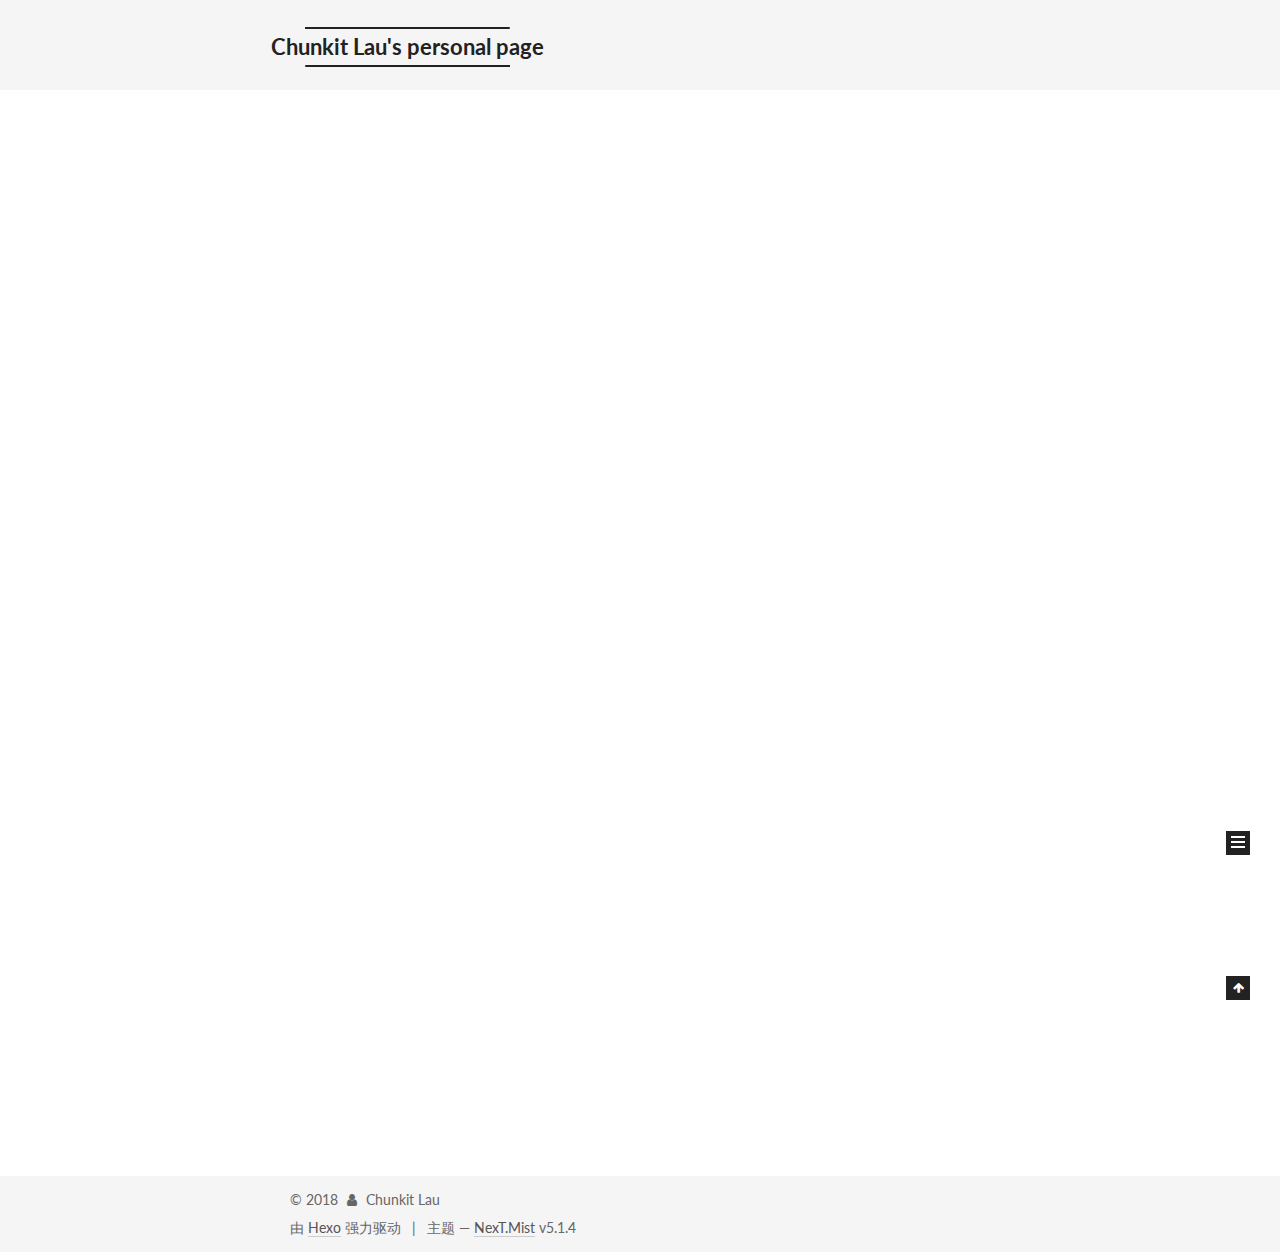
==== commit 63fb4496: "Site updated: 2018-07-12 22:23:03" ====
--- a/index.html
+++ b/index.html
@@ -45,6 +45,32 @@
 
 
 
+  
+  
+  
+  
+
+  
+    
+    
+  
+
+  
+
+  
+
+  
+
+  
+
+  
+    
+    
+    <link href="//fonts.googleapis.com/css?family=Lato:300,300italic,400,400italic,700,700italic&subset=latin,latin-ext" rel="stylesheet" type="text/css">
+  
+
+
+
 
 
 
@@ -80,12 +106,12 @@
 
 
 <meta property="og:type" content="website">
-<meta property="og:title" content="Hexo">
+<meta property="og:title" content="Chunkit Lau&#39;s personal page">
 <meta property="og:url" content="http://yoursite.com/index.html">
-<meta property="og:site_name" content="Hexo">
+<meta property="og:site_name" content="Chunkit Lau&#39;s personal page">
 <meta property="og:locale" content="zh-Hans">
 <meta name="twitter:card" content="summary">
-<meta name="twitter:title" content="Hexo">
+<meta name="twitter:title" content="Chunkit Lau&#39;s personal page">
 
 
 
@@ -121,7 +147,7 @@
 
 
 
-  <title>Hexo</title>
+  <title>Chunkit Lau's personal page</title>
   
 
 
@@ -162,7 +188,7 @@
     <div class="custom-logo-site-title">
       <a href="/"  class="brand" rel="start">
         <span class="logo-line-before"><i></i></span>
-        <span class="site-title">Hexo</span>
+        <span class="site-title">Chunkit Lau's personal page</span>
         <span class="logo-line-after"><i></i></span>
       </a>
     </div>
@@ -207,16 +233,6 @@
         </li>
       
         
-        <li class="menu-item menu-item-tags">
-          <a href="/tags/" rel="section">
-            
-              <i class="menu-item-icon fa fa-fw fa-tags"></i> <br />
-            
-            标签
-          </a>
-        </li>
-      
-        
         <li class="menu-item menu-item-categories">
           <a href="/categories/" rel="section">
             
@@ -316,7 +332,7 @@
     </span>
 
     <span hidden itemprop="publisher" itemscope itemtype="http://schema.org/Organization">
-      <meta itemprop="name" content="Hexo">
+      <meta itemprop="name" content="Chunkit Lau's personal page">
     </span>
 
     
@@ -493,6 +509,16 @@
 
           
 
+          
+            <div class="links-of-author motion-element">
+                
+                  <span class="links-of-author-item">
+                    <a href="https://github.com/chunkitlau" target="_blank" title="GitHub">
+                      
+                        <i class="fa fa-fw fa-globe"></i>GitHub</a>
+                  </span>
+                
+            </div>
           
 
           
--- a/css/main.css
+++ b/css/main.css
@@ -1823,7 +1823,7 @@
   width: 4px;
   height: 4px;
   border-radius: 50%;
-  background: #ffbe0f;
+  background: #a66f45;
 }
 .links-of-blogroll {
   font-size: 13px;
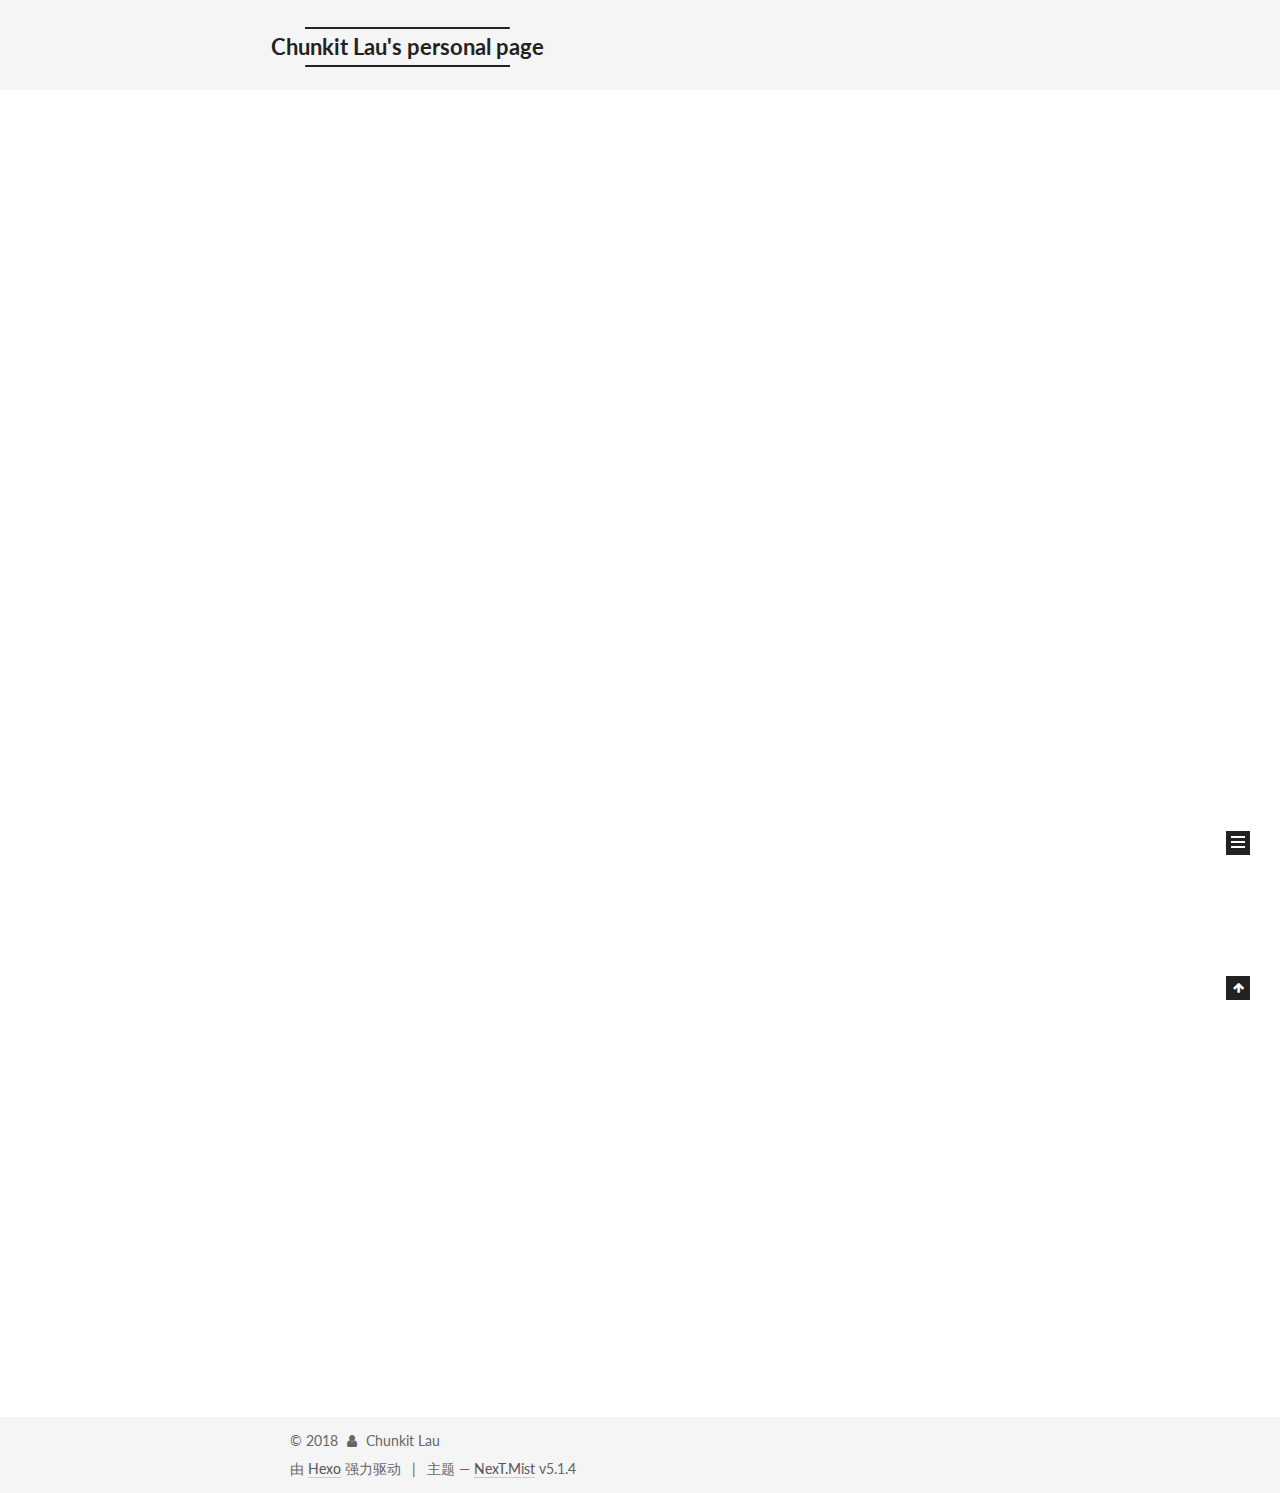
==== commit 465fe3e0: "Site updated: 2018-07-13 15:59:26" ====
--- a/index.html
+++ b/index.html
@@ -323,6 +323,170 @@
   
   
   <div class="post-block">
+    <link itemprop="mainEntityOfPage" href="http://yoursite.com/2018/07/13/test/">
+
+    <span hidden itemprop="author" itemscope itemtype="http://schema.org/Person">
+      <meta itemprop="name" content="Chunkit Lau">
+      <meta itemprop="description" content="">
+      <meta itemprop="image" content="/images/avatar.gif">
+    </span>
+
+    <span hidden itemprop="publisher" itemscope itemtype="http://schema.org/Organization">
+      <meta itemprop="name" content="Chunkit Lau's personal page">
+    </span>
+
+    
+      <header class="post-header">
+
+        
+        
+          <h1 class="post-title" itemprop="name headline">
+                
+                <a class="post-title-link" href="/2018/07/13/test/" itemprop="url">test</a></h1>
+        
+
+        <div class="post-meta">
+          <span class="post-time">
+            
+              <span class="post-meta-item-icon">
+                <i class="fa fa-calendar-o"></i>
+              </span>
+              
+                <span class="post-meta-item-text">发表于</span>
+              
+              <time title="创建于" itemprop="dateCreated datePublished" datetime="2018-07-13T14:59:14+08:00">
+                2018-07-13
+              </time>
+            
+
+            
+
+            
+          </span>
+
+          
+            <span class="post-category" >
+            
+              <span class="post-meta-divider">|</span>
+            
+              <span class="post-meta-item-icon">
+                <i class="fa fa-folder-o"></i>
+              </span>
+              
+                <span class="post-meta-item-text">分类于</span>
+              
+              
+                <span itemprop="about" itemscope itemtype="http://schema.org/Thing">
+                  <a href="/categories/cat1/" itemprop="url" rel="index">
+                    <span itemprop="name">cat1</span>
+                  </a>
+                </span>
+
+                
+                
+                  ， 
+                
+              
+                <span itemprop="about" itemscope itemtype="http://schema.org/Thing">
+                  <a href="/categories/cat1/cat2/" itemprop="url" rel="index">
+                    <span itemprop="name">cat2</span>
+                  </a>
+                </span>
+
+                
+                
+              
+            </span>
+          
+
+          
+            
+          
+
+          
+          
+             <span id="/2018/07/13/test/" class="leancloud_visitors" data-flag-title="test">
+               <span class="post-meta-divider">|</span>
+               <span class="post-meta-item-icon">
+                 <i class="fa fa-eye"></i>
+               </span>
+               
+                 <span class="post-meta-item-text">阅读次数&#58;</span>
+               
+                 <span class="leancloud-visitors-count"></span>
+             </span>
+          
+
+          
+
+          
+
+          
+
+        </div>
+      </header>
+    
+
+    
+    
+    
+    <div class="post-body" itemprop="articleBody">
+
+      
+      
+
+      
+        
+          
+            <p>text</p>
+
+          
+        
+      
+    </div>
+    
+    
+    
+
+    
+
+    
+
+    
+
+    <footer class="post-footer">
+      
+
+      
+
+      
+
+      
+      
+        <div class="post-eof"></div>
+      
+    </footer>
+  </div>
+  
+  
+  
+  </article>
+
+
+    
+      
+
+  
+
+  
+  
+  
+
+  <article class="post post-type-normal" itemscope itemtype="http://schema.org/Article">
+  
+  
+  
+  <div class="post-block">
     <link itemprop="mainEntityOfPage" href="http://yoursite.com/2018/07/11/hello-world/">
 
     <span hidden itemprop="author" itemscope itemtype="http://schema.org/Person">
@@ -495,12 +659,21 @@
               
                 <a href="/archives/">
               
-                  <span class="site-state-item-count">1</span>
+                  <span class="site-state-item-count">2</span>
                   <span class="site-state-item-name">日志</span>
                 </a>
               </div>
             
 
+            
+              
+              
+              <div class="site-state-item site-state-categories">
+                <a href="/categories/index.html">
+                  <span class="site-state-item-count">3</span>
+                  <span class="site-state-item-name">分类</span>
+                </a>
+              </div>
             
 
             
--- a/css/main.css
+++ b/css/main.css
@@ -433,6 +433,70 @@
 }
 td {
   border-bottom-width: 1px;
+}
+@media (max-width: 567px) {
+  .header-inner {
+    margin-bottom: initial !important;
+  }
+  .main-inner {
+    margin-top: initial !important;
+  }
+  .content-wrap {
+    padding: initial !important;
+  }
+  .posts-expand {
+    padding-top: 8px !important;
+    margin: initial !important;
+  }
+  .posts-expand .post-header {
+    padding: 0 18px;
+  }
+  .posts-expand .post-meta {
+    margin: 3px 0 10px 0 !important;
+  }
+  .post-block {
+    padding: 8px 0 !important;
+  }
+  .post-body h2,
+  .post-body h3,
+  .post-body h4,
+  .post-body h5,
+  .post-body h6 {
+    margin: 10px 18px 8px;
+  }
+  .post-body .note h2,
+  .post-body .tabs .tab-content .tab-pane h2,
+  .post-body .note h3,
+  .post-body .tabs .tab-content .tab-pane h3,
+  .post-body .note h4,
+  .post-body .tabs .tab-content .tab-pane h4,
+  .post-body .note h5,
+  .post-body .tabs .tab-content .tab-pane h5,
+  .post-body .note h6,
+  .post-body .tabs .tab-content .tab-pane h6 {
+    margin: 0 5px;
+  }
+  .post-body p {
+    margin: 0 0 10px 0;
+    padding: 0 18px;
+  }
+  .post-body .note > p,
+  .post-body .tabs .tab-content .tab-pane > p {
+    padding: 0 5px;
+  }
+  .post-body .video-container .fluid-vids {
+    margin-bottom: 10px !important;
+  }
+  .post-body .note {
+    padding: 10px !important;
+    margin-bottom: 10px !important;
+  }
+  .post-body .tabs .tab-content .tab-pane {
+    padding: 10px 10px 0 10px !important;
+  }
+  .post-nav {
+    padding-bottom: 2px;
+  }
 }
 html,
 body {
@@ -1823,7 +1887,7 @@
   width: 4px;
   height: 4px;
   border-radius: 50%;
-  background: #a66f45;
+  background: #29bfa1;
 }
 .links-of-blogroll {
   font-size: 13px;
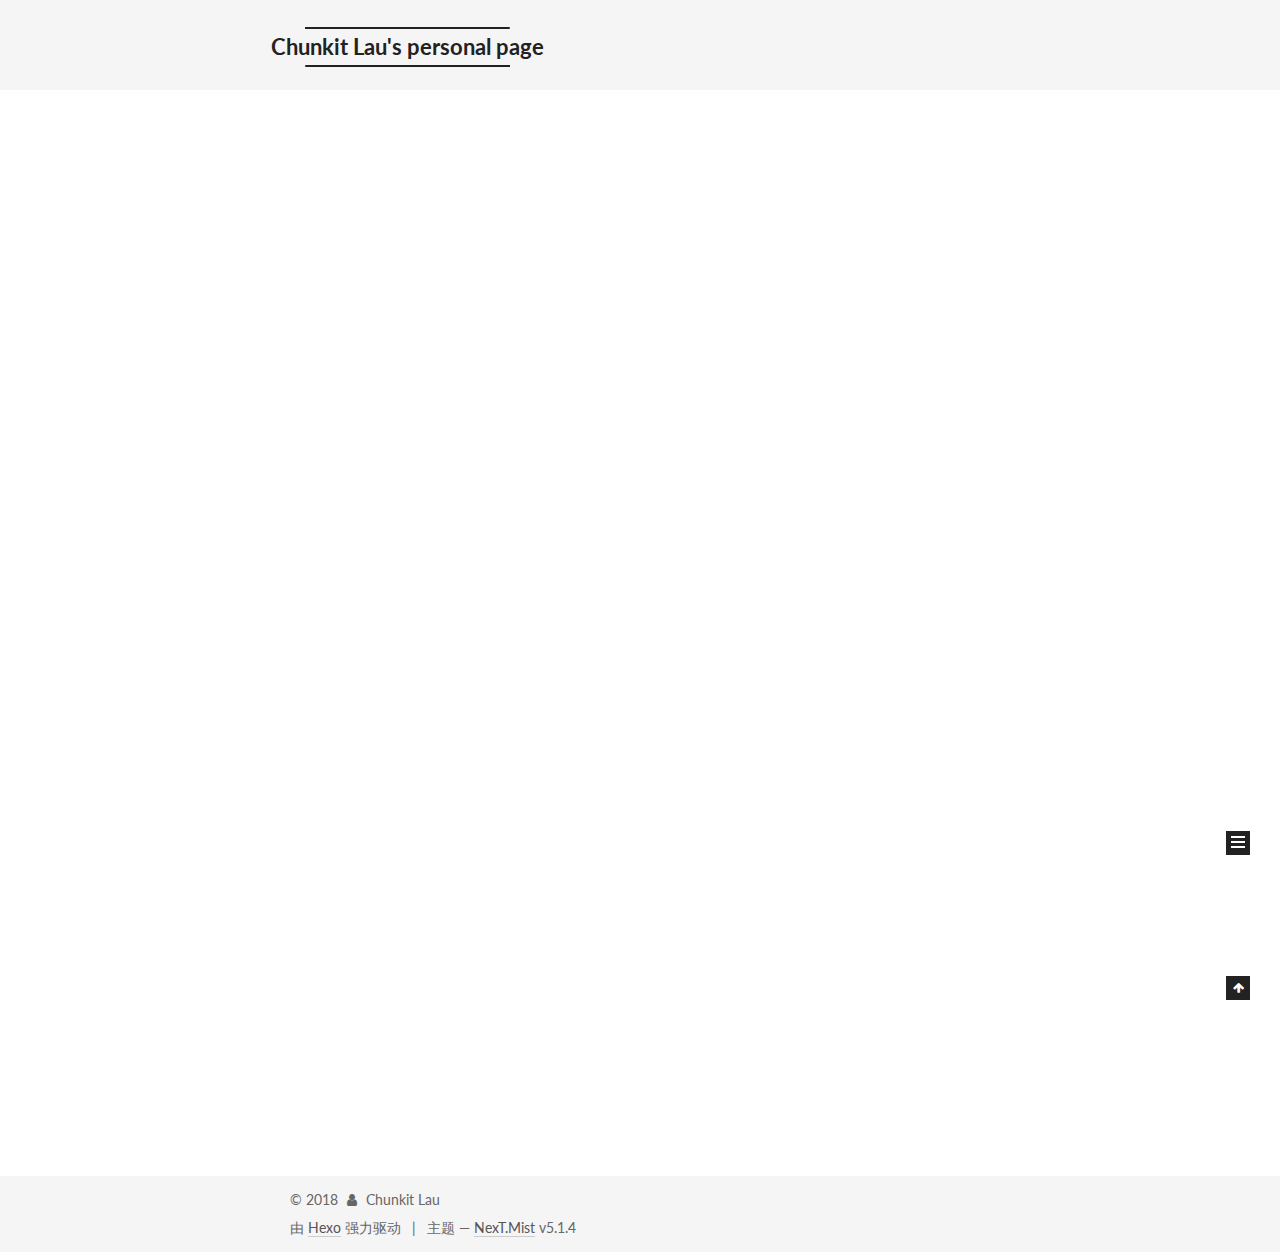
==== commit d7863072: "Site updated: 2018-07-13 19:00:09" ====
--- a/index.html
+++ b/index.html
@@ -271,26 +271,22 @@
   
     <div class="site-search">
       
-  
-  <div class="algolia-popup popup search-popup">
-    <div class="algolia-search">
-      <div class="algolia-search-input-icon">
-        <i class="fa fa-search"></i>
-      </div>
-      <div class="algolia-search-input" id="algolia-search-input"></div>
-    </div>
-
-    <div class="algolia-results">
-      <div id="algolia-stats"></div>
-      <div id="algolia-hits"></div>
-      <div id="algolia-pagination" class="algolia-pagination"></div>
-    </div>
-
+  <div class="popup search-popup local-search-popup">
+  <div class="local-search-header clearfix">
+    <span class="search-icon">
+      <i class="fa fa-search"></i>
+    </span>
     <span class="popup-btn-close">
       <i class="fa fa-times-circle"></i>
     </span>
+    <div class="local-search-input-wrapper">
+      <input autocomplete="off"
+             placeholder="搜索..." spellcheck="false"
+             type="text" id="local-search-input">
+    </div>
   </div>
-
+  <div id="local-search-result"></div>
+</div>
 
 
 
@@ -309,170 +305,6 @@
           <div id="content" class="content">
             
   <section id="posts" class="posts-expand">
-    
-      
-
-  
-
-  
-  
-  
-
-  <article class="post post-type-normal" itemscope itemtype="http://schema.org/Article">
-  
-  
-  
-  <div class="post-block">
-    <link itemprop="mainEntityOfPage" href="http://yoursite.com/2018/07/13/test/">
-
-    <span hidden itemprop="author" itemscope itemtype="http://schema.org/Person">
-      <meta itemprop="name" content="Chunkit Lau">
-      <meta itemprop="description" content="">
-      <meta itemprop="image" content="/images/avatar.gif">
-    </span>
-
-    <span hidden itemprop="publisher" itemscope itemtype="http://schema.org/Organization">
-      <meta itemprop="name" content="Chunkit Lau's personal page">
-    </span>
-
-    
-      <header class="post-header">
-
-        
-        
-          <h1 class="post-title" itemprop="name headline">
-                
-                <a class="post-title-link" href="/2018/07/13/test/" itemprop="url">test</a></h1>
-        
-
-        <div class="post-meta">
-          <span class="post-time">
-            
-              <span class="post-meta-item-icon">
-                <i class="fa fa-calendar-o"></i>
-              </span>
-              
-                <span class="post-meta-item-text">发表于</span>
-              
-              <time title="创建于" itemprop="dateCreated datePublished" datetime="2018-07-13T14:59:14+08:00">
-                2018-07-13
-              </time>
-            
-
-            
-
-            
-          </span>
-
-          
-            <span class="post-category" >
-            
-              <span class="post-meta-divider">|</span>
-            
-              <span class="post-meta-item-icon">
-                <i class="fa fa-folder-o"></i>
-              </span>
-              
-                <span class="post-meta-item-text">分类于</span>
-              
-              
-                <span itemprop="about" itemscope itemtype="http://schema.org/Thing">
-                  <a href="/categories/cat1/" itemprop="url" rel="index">
-                    <span itemprop="name">cat1</span>
-                  </a>
-                </span>
-
-                
-                
-                  ， 
-                
-              
-                <span itemprop="about" itemscope itemtype="http://schema.org/Thing">
-                  <a href="/categories/cat1/cat2/" itemprop="url" rel="index">
-                    <span itemprop="name">cat2</span>
-                  </a>
-                </span>
-
-                
-                
-              
-            </span>
-          
-
-          
-            
-          
-
-          
-          
-             <span id="/2018/07/13/test/" class="leancloud_visitors" data-flag-title="test">
-               <span class="post-meta-divider">|</span>
-               <span class="post-meta-item-icon">
-                 <i class="fa fa-eye"></i>
-               </span>
-               
-                 <span class="post-meta-item-text">阅读次数&#58;</span>
-               
-                 <span class="leancloud-visitors-count"></span>
-             </span>
-          
-
-          
-
-          
-
-          
-
-        </div>
-      </header>
-    
-
-    
-    
-    
-    <div class="post-body" itemprop="articleBody">
-
-      
-      
-
-      
-        
-          
-            <p>text</p>
-
-          
-        
-      
-    </div>
-    
-    
-    
-
-    
-
-    
-
-    
-
-    <footer class="post-footer">
-      
-
-      
-
-      
-
-      
-      
-        <div class="post-eof"></div>
-      
-    </footer>
-  </div>
-  
-  
-  
-  </article>
-
-
     
       
 
@@ -587,6 +419,10 @@
     
     
 
+	<div>
+      
+	</div>
+	
     
 
     
@@ -659,7 +495,7 @@
               
                 <a href="/archives/">
               
-                  <span class="site-state-item-count">2</span>
+                  <span class="site-state-item-count">1</span>
                   <span class="site-state-item-name">日志</span>
                 </a>
               </div>
@@ -670,7 +506,7 @@
               
               <div class="site-state-item site-state-categories">
                 <a href="/categories/index.html">
-                  <span class="site-state-item-count">3</span>
+                  <span class="site-state-item-count">2</span>
                   <span class="site-state-item-name">分类</span>
                 </a>
               </div>
@@ -881,20 +717,324 @@
 
   
 
-
-
-
-  
-  
-  
-  <link rel="stylesheet" href="/lib/algolia-instant-search/instantsearch.min.css">
-
-  
-  
-  <script src="/lib/algolia-instant-search/instantsearch.min.js"></script>
-  
-
-  <script src="/js/src/algolia-search.js?v=5.1.4"></script>
+  <script type="text/javascript">
+    // Popup Window;
+    var isfetched = false;
+    var isXml = true;
+    // Search DB path;
+    var search_path = "search.xml";
+    if (search_path.length === 0) {
+      search_path = "search.xml";
+    } else if (/json$/i.test(search_path)) {
+      isXml = false;
+    }
+    var path = "/" + search_path;
+    // monitor main search box;
+
+    var onPopupClose = function (e) {
+      $('.popup').hide();
+      $('#local-search-input').val('');
+      $('.search-result-list').remove();
+      $('#no-result').remove();
+      $(".local-search-pop-overlay").remove();
+      $('body').css('overflow', '');
+    }
+
+    function proceedsearch() {
+      $("body")
+        .append('<div class="search-popup-overlay local-search-pop-overlay"></div>')
+        .css('overflow', 'hidden');
+      $('.search-popup-overlay').click(onPopupClose);
+      $('.popup').toggle();
+      var $localSearchInput = $('#local-search-input');
+      $localSearchInput.attr("autocapitalize", "none");
+      $localSearchInput.attr("autocorrect", "off");
+      $localSearchInput.focus();
+    }
+
+    // search function;
+    var searchFunc = function(path, search_id, content_id) {
+      'use strict';
+
+      // start loading animation
+      $("body")
+        .append('<div class="search-popup-overlay local-search-pop-overlay">' +
+          '<div id="search-loading-icon">' +
+          '<i class="fa fa-spinner fa-pulse fa-5x fa-fw"></i>' +
+          '</div>' +
+          '</div>')
+        .css('overflow', 'hidden');
+      $("#search-loading-icon").css('margin', '20% auto 0 auto').css('text-align', 'center');
+
+      $.ajax({
+        url: path,
+        dataType: isXml ? "xml" : "json",
+        async: true,
+        success: function(res) {
+          // get the contents from search data
+          isfetched = true;
+          $('.popup').detach().appendTo('.header-inner');
+          var datas = isXml ? $("entry", res).map(function() {
+            return {
+              title: $("title", this).text(),
+              content: $("content",this).text(),
+              url: $("url" , this).text()
+            };
+          }).get() : res;
+          var input = document.getElementById(search_id);
+          var resultContent = document.getElementById(content_id);
+          var inputEventFunction = function() {
+            var searchText = input.value.trim().toLowerCase();
+            var keywords = searchText.split(/[\s\-]+/);
+            if (keywords.length > 1) {
+              keywords.push(searchText);
+            }
+            var resultItems = [];
+            if (searchText.length > 0) {
+              // perform local searching
+              datas.forEach(function(data) {
+                var isMatch = false;
+                var hitCount = 0;
+                var searchTextCount = 0;
+                var title = data.title.trim();
+                var titleInLowerCase = title.toLowerCase();
+                var content = data.content.trim().replace(/<[^>]+>/g,"");
+                var contentInLowerCase = content.toLowerCase();
+                var articleUrl = decodeURIComponent(data.url);
+                var indexOfTitle = [];
+                var indexOfContent = [];
+                // only match articles with not empty titles
+                if(title != '') {
+                  keywords.forEach(function(keyword) {
+                    function getIndexByWord(word, text, caseSensitive) {
+                      var wordLen = word.length;
+                      if (wordLen === 0) {
+                        return [];
+                      }
+                      var startPosition = 0, position = [], index = [];
+                      if (!caseSensitive) {
+                        text = text.toLowerCase();
+                        word = word.toLowerCase();
+                      }
+                      while ((position = text.indexOf(word, startPosition)) > -1) {
+                        index.push({position: position, word: word});
+                        startPosition = position + wordLen;
+                      }
+                      return index;
+                    }
+
+                    indexOfTitle = indexOfTitle.concat(getIndexByWord(keyword, titleInLowerCase, false));
+                    indexOfContent = indexOfContent.concat(getIndexByWord(keyword, contentInLowerCase, false));
+                  });
+                  if (indexOfTitle.length > 0 || indexOfContent.length > 0) {
+                    isMatch = true;
+                    hitCount = indexOfTitle.length + indexOfContent.length;
+                  }
+                }
+
+                // show search results
+
+                if (isMatch) {
+                  // sort index by position of keyword
+
+                  [indexOfTitle, indexOfContent].forEach(function (index) {
+                    index.sort(function (itemLeft, itemRight) {
+                      if (itemRight.position !== itemLeft.position) {
+                        return itemRight.position - itemLeft.position;
+                      } else {
+                        return itemLeft.word.length - itemRight.word.length;
+                      }
+                    });
+                  });
+
+                  // merge hits into slices
+
+                  function mergeIntoSlice(text, start, end, index) {
+                    var item = index[index.length - 1];
+                    var position = item.position;
+                    var word = item.word;
+                    var hits = [];
+                    var searchTextCountInSlice = 0;
+                    while (position + word.length <= end && index.length != 0) {
+                      if (word === searchText) {
+                        searchTextCountInSlice++;
+                      }
+                      hits.push({position: position, length: word.length});
+                      var wordEnd = position + word.length;
+
+                      // move to next position of hit
+
+                      index.pop();
+                      while (index.length != 0) {
+                        item = index[index.length - 1];
+                        position = item.position;
+                        word = item.word;
+                        if (wordEnd > position) {
+                          index.pop();
+                        } else {
+                          break;
+                        }
+                      }
+                    }
+                    searchTextCount += searchTextCountInSlice;
+                    return {
+                      hits: hits,
+                      start: start,
+                      end: end,
+                      searchTextCount: searchTextCountInSlice
+                    };
+                  }
+
+                  var slicesOfTitle = [];
+                  if (indexOfTitle.length != 0) {
+                    slicesOfTitle.push(mergeIntoSlice(title, 0, title.length, indexOfTitle));
+                  }
+
+                  var slicesOfContent = [];
+                  while (indexOfContent.length != 0) {
+                    var item = indexOfContent[indexOfContent.length - 1];
+                    var position = item.position;
+                    var word = item.word;
+                    // cut out 100 characters
+                    var start = position - 20;
+                    var end = position + 80;
+                    if(start < 0){
+                      start = 0;
+                    }
+                    if (end < position + word.length) {
+                      end = position + word.length;
+                    }
+                    if(end > content.length){
+                      end = content.length;
+                    }
+                    slicesOfContent.push(mergeIntoSlice(content, start, end, indexOfContent));
+                  }
+
+                  // sort slices in content by search text's count and hits' count
+
+                  slicesOfContent.sort(function (sliceLeft, sliceRight) {
+                    if (sliceLeft.searchTextCount !== sliceRight.searchTextCount) {
+                      return sliceRight.searchTextCount - sliceLeft.searchTextCount;
+                    } else if (sliceLeft.hits.length !== sliceRight.hits.length) {
+                      return sliceRight.hits.length - sliceLeft.hits.length;
+                    } else {
+                      return sliceLeft.start - sliceRight.start;
+                    }
+                  });
+
+                  // select top N slices in content
+
+                  var upperBound = parseInt('1');
+                  if (upperBound >= 0) {
+                    slicesOfContent = slicesOfContent.slice(0, upperBound);
+                  }
+
+                  // highlight title and content
+
+                  function highlightKeyword(text, slice) {
+                    var result = '';
+                    var prevEnd = slice.start;
+                    slice.hits.forEach(function (hit) {
+                      result += text.substring(prevEnd, hit.position);
+                      var end = hit.position + hit.length;
+                      result += '<b class="search-keyword">' + text.substring(hit.position, end) + '</b>';
+                      prevEnd = end;
+                    });
+                    result += text.substring(prevEnd, slice.end);
+                    return result;
+                  }
+
+                  var resultItem = '';
+
+                  if (slicesOfTitle.length != 0) {
+                    resultItem += "<li><a href='" + articleUrl + "' class='search-result-title'>" + highlightKeyword(title, slicesOfTitle[0]) + "</a>";
+                  } else {
+                    resultItem += "<li><a href='" + articleUrl + "' class='search-result-title'>" + title + "</a>";
+                  }
+
+                  slicesOfContent.forEach(function (slice) {
+                    resultItem += "<a href='" + articleUrl + "'>" +
+                      "<p class=\"search-result\">" + highlightKeyword(content, slice) +
+                      "...</p>" + "</a>";
+                  });
+
+                  resultItem += "</li>";
+                  resultItems.push({
+                    item: resultItem,
+                    searchTextCount: searchTextCount,
+                    hitCount: hitCount,
+                    id: resultItems.length
+                  });
+                }
+              })
+            };
+            if (keywords.length === 1 && keywords[0] === "") {
+              resultContent.innerHTML = '<div id="no-result"><i class="fa fa-search fa-5x" /></div>'
+            } else if (resultItems.length === 0) {
+              resultContent.innerHTML = '<div id="no-result"><i class="fa fa-frown-o fa-5x" /></div>'
+            } else {
+              resultItems.sort(function (resultLeft, resultRight) {
+                if (resultLeft.searchTextCount !== resultRight.searchTextCount) {
+                  return resultRight.searchTextCount - resultLeft.searchTextCount;
+                } else if (resultLeft.hitCount !== resultRight.hitCount) {
+                  return resultRight.hitCount - resultLeft.hitCount;
+                } else {
+                  return resultRight.id - resultLeft.id;
+                }
+              });
+              var searchResultList = '<ul class=\"search-result-list\">';
+              resultItems.forEach(function (result) {
+                searchResultList += result.item;
+              })
+              searchResultList += "</ul>";
+              resultContent.innerHTML = searchResultList;
+            }
+          }
+
+          if ('auto' === 'auto') {
+            input.addEventListener('input', inputEventFunction);
+          } else {
+            $('.search-icon').click(inputEventFunction);
+            input.addEventListener('keypress', function (event) {
+              if (event.keyCode === 13) {
+                inputEventFunction();
+              }
+            });
+          }
+
+          // remove loading animation
+          $(".local-search-pop-overlay").remove();
+          $('body').css('overflow', '');
+
+          proceedsearch();
+        }
+      });
+    }
+
+    // handle and trigger popup window;
+    $('.popup-trigger').click(function(e) {
+      e.stopPropagation();
+      if (isfetched === false) {
+        searchFunc(path, 'local-search-input', 'local-search-result');
+      } else {
+        proceedsearch();
+      };
+    });
+
+    $('.popup-btn-close').click(onPopupClose);
+    $('.popup').click(function(e){
+      e.stopPropagation();
+    });
+    $(document).on('keyup', function (event) {
+      var shouldDismissSearchPopup = event.which === 27 &&
+        $('.search-popup').is(':visible');
+      if (shouldDismissSearchPopup) {
+        onPopupClose();
+      }
+    });
+  </script>
+
+
 
 
 
--- a/css/main.css
+++ b/css/main.css
@@ -1087,8 +1087,7 @@
 .pagination .next {
   margin-right: 0;
 }
-.pagination .page-number.current,
-.algolia-pagination .current .page-number {
+.pagination .page-number.current {
   color: #fff;
   background: #ccc;
   border-top-color: #ccc;
@@ -1723,6 +1722,57 @@
 .rtl.post-title {
   font-family: UKIJ Ekran;
 }
+.my_post_copyright {
+  width: 85%;
+  max-width: 45em;
+  margin: 2.8em auto 0;
+  padding: 0.5em 1em;
+  border: 1px solid #d3d3d3;
+  font-size: 0.93rem;
+  line-height: 1.6em;
+  word-break: break-all;
+  background: rgba(255,255,255,0.4);
+}
+.my_post_copyright p {
+  margin: 0;
+}
+.my_post_copyright span {
+  display: inline-block;
+  width: 5.2em;
+  color: #b5b5b5;
+  font-weight: bold;
+}
+.my_post_copyright .raw {
+  margin-left: 1em;
+  width: 5em;
+}
+.my_post_copyright a {
+  color: #808080;
+  border-bottom: 0;
+}
+.my_post_copyright a:hover {
+  color: #a3d2a3;
+  text-decoration: underline;
+}
+.my_post_copyright:hover .fa-clipboard {
+  color: #000;
+}
+.my_post_copyright .post-url:hover {
+  font-weight: normal;
+}
+.my_post_copyright .copy-path {
+  margin-left: 1em;
+  width: 1em;
+}
+@media (max-width: 767px) {
+  .my_post_copyright .copy-path {
+    display: none;
+  }
+}
+.my_post_copyright .copy-path:hover {
+  color: #808080;
+  cursor: pointer;
+}
 .sidebar {
   position: fixed;
   right: 0;
@@ -1887,7 +1937,7 @@
   width: 4px;
   height: 4px;
   border-radius: 50%;
-  background: #29bfa1;
+  background: #3c9098;
 }
 .links-of-blogroll {
   font-size: 13px;
@@ -2427,140 +2477,6 @@
   content: "|";
   padding-left: 10px;
 }
-.algolia-pop-overlay {
-  position: fixed;
-  width: 100%;
-  height: 100%;
-  top: 0;
-  left: 0;
-  z-index: 2080;
-  background-color: rgba(0,0,0,0.3);
-}
-.algolia-popup {
-  overflow: hidden;
-  padding: 0;
-  display: none;
-  position: fixed;
-  top: 10%;
-  left: 50%;
-  width: 700px;
-  height: 80%;
-  margin-left: -350px;
-  background: #fff;
-  color: #333;
-  z-index: 9999;
-  border-radius: 5px;
-}
-@media (max-width: 767px) {
-  .algolia-popup {
-    padding: 0;
-    top: 0;
-    left: 0;
-    margin: 0;
-    width: 100%;
-    height: 100%;
-    border-radius: 0;
-  }
-}
-.algolia-popup .popup-btn-close {
-  position: absolute;
-  right: 14px;
-  color: #4ebd79;
-  font-size: 14px;
-  font-weight: bold;
-  text-transform: uppercase;
-  cursor: pointer;
-  padding-left: 15px;
-  border-left: 1px solid #eee;
-  top: 10px;
-}
-.algolia-popup .popup-btn-close .fa {
-  color: #999;
-  font-size: 18px;
-}
-.algolia-popup .popup-btn-close:hover .fa {
-  color: #222;
-}
-.algolia-search {
-  padding: 10px 15px 5px;
-  max-height: 50px;
-  border-bottom: 1px solid #ccc;
-  background: #f5f5f5;
-  border-top-left-radius: 5px;
-  border-top-right-radius: 5px;
-}
-.algolia-search-input-icon {
-  display: inline-block;
-  width: 20px;
-}
-.algolia-search-input-icon .fa {
-  font-size: 18px;
-}
-.algolia-search-input {
-  display: inline-block;
-  width: calc(90% - 20px);
-}
-.algolia-search-input input {
-  padding: 5px 0;
-  width: 100%;
-  outline: none;
-  border: none;
-  background: transparent;
-}
-.algolia-powered {
-  float: right;
-}
-.algolia-powered img {
-  display: inline-block;
-  height: 18px;
-  vertical-align: middle;
-}
-.algolia-results {
-  position: relative;
-  overflow: auto;
-  padding: 10px 30px;
-  height: calc(100% - 50px);
-}
-.algolia-results hr {
-  margin: 10px 0;
-}
-.algolia-results .highlight {
-  font-style: normal;
-  margin: 0;
-  padding: 0 2px;
-  font-size: inherit;
-  color: #f00;
-}
-.algolia-hits {
-  margin-top: 20px;
-}
-.algolia-hit-item {
-  margin: 15px 0;
-}
-.algolia-hit-item-link {
-  display: block;
-  border-bottom: 1px dashed #ccc;
-  transition-duration: 0.2s;
-  transition-timing-function: ease-in-out;
-  transition-delay: 0s;
-}
-.algolia-pagination .pagination {
-  margin-top: 40px;
-  border-top: none;
-  padding: 0;
-}
-.algolia-pagination .pagination-item {
-  display: inline-block;
-}
-.algolia-pagination .page-number {
-  border-top: none;
-}
-.algolia-pagination .page-number:hover {
-  border-bottom: 1px solid #222;
-}
-.algolia-pagination .disabled-item {
-  visibility: hidden;
-}
 .page-archive .archive-page-counter {
   position: relative;
   top: 3px;
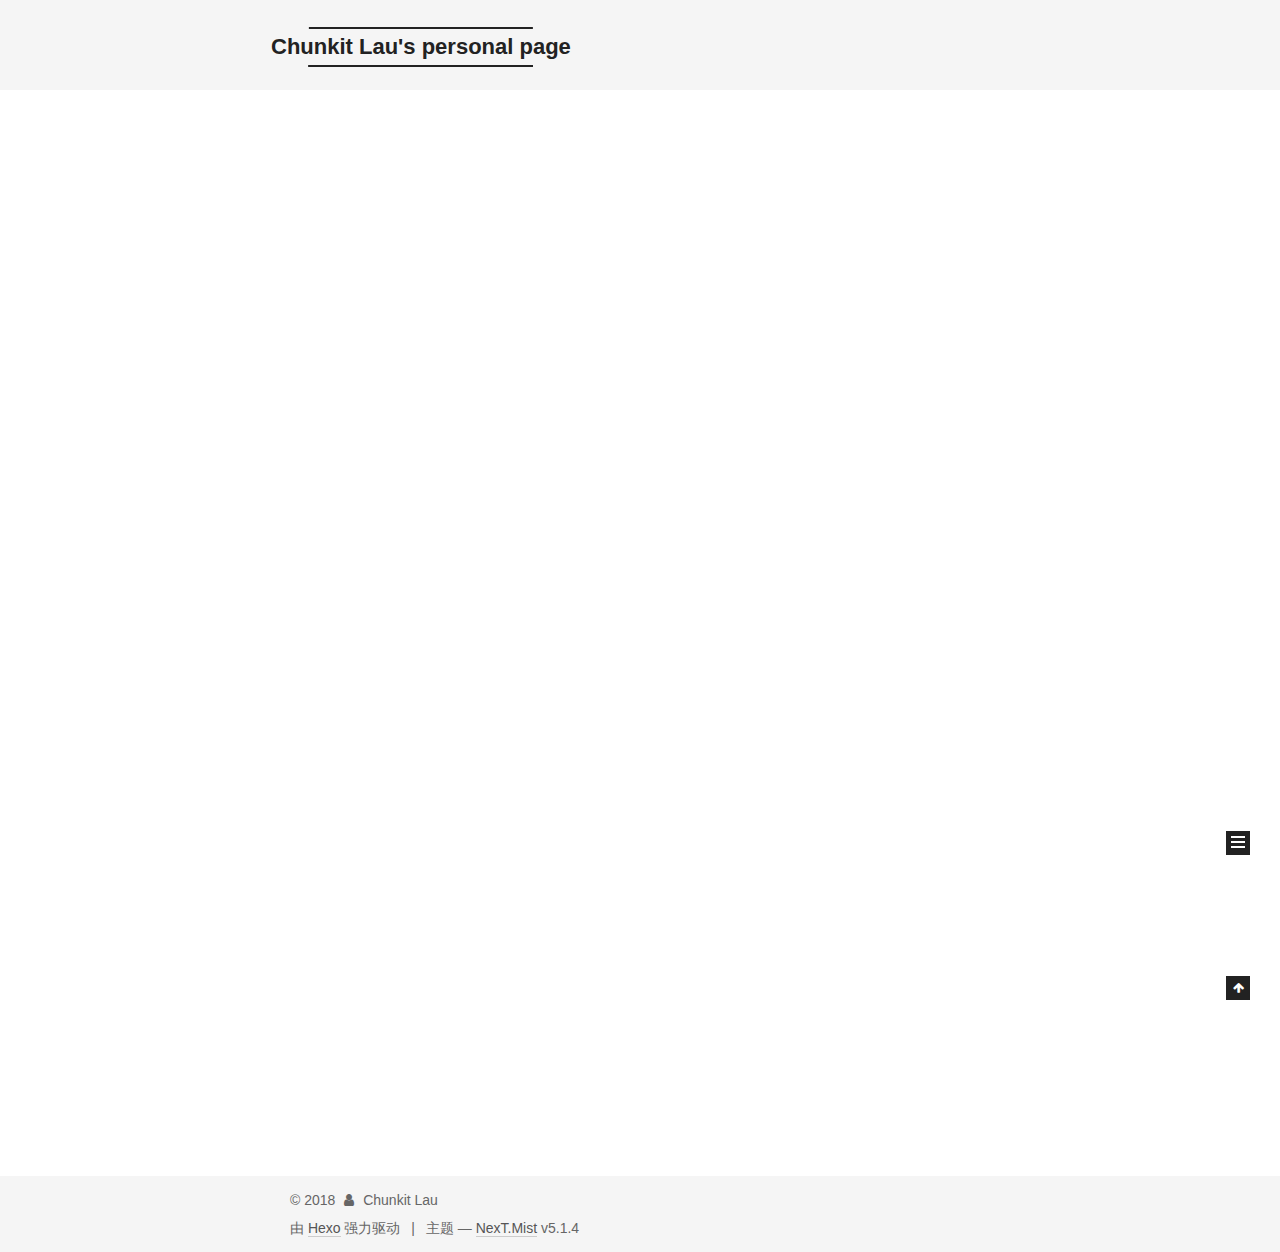
==== commit e91a0bc9: "Site updated: 2018-12-08 16:07:56" ====
--- a/index.html
+++ b/index.html
@@ -66,7 +66,7 @@
   
     
     
-    <link href="//fonts.googleapis.com/css?family=Lato:300,300italic,400,400italic,700,700italic&subset=latin,latin-ext" rel="stylesheet" type="text/css">
+    <link href="//css/fonts.css/css?family=Lato:300,300italic,400,400italic,700,700italic&subset=latin,latin-ext" rel="stylesheet" type="text/css">
   
 
 
@@ -501,15 +501,6 @@
               </div>
             
 
-            
-              
-              
-              <div class="site-state-item site-state-categories">
-                <a href="/categories/index.html">
-                  <span class="site-state-item-count">2</span>
-                  <span class="site-state-item-name">分类</span>
-                </a>
-              </div>
             
 
             
--- a/css/main.css
+++ b/css/main.css
@@ -1937,7 +1937,7 @@
   width: 4px;
   height: 4px;
   border-radius: 50%;
-  background: #3c9098;
+  background: #6a9940;
 }
 .links-of-blogroll {
   font-size: 13px;
